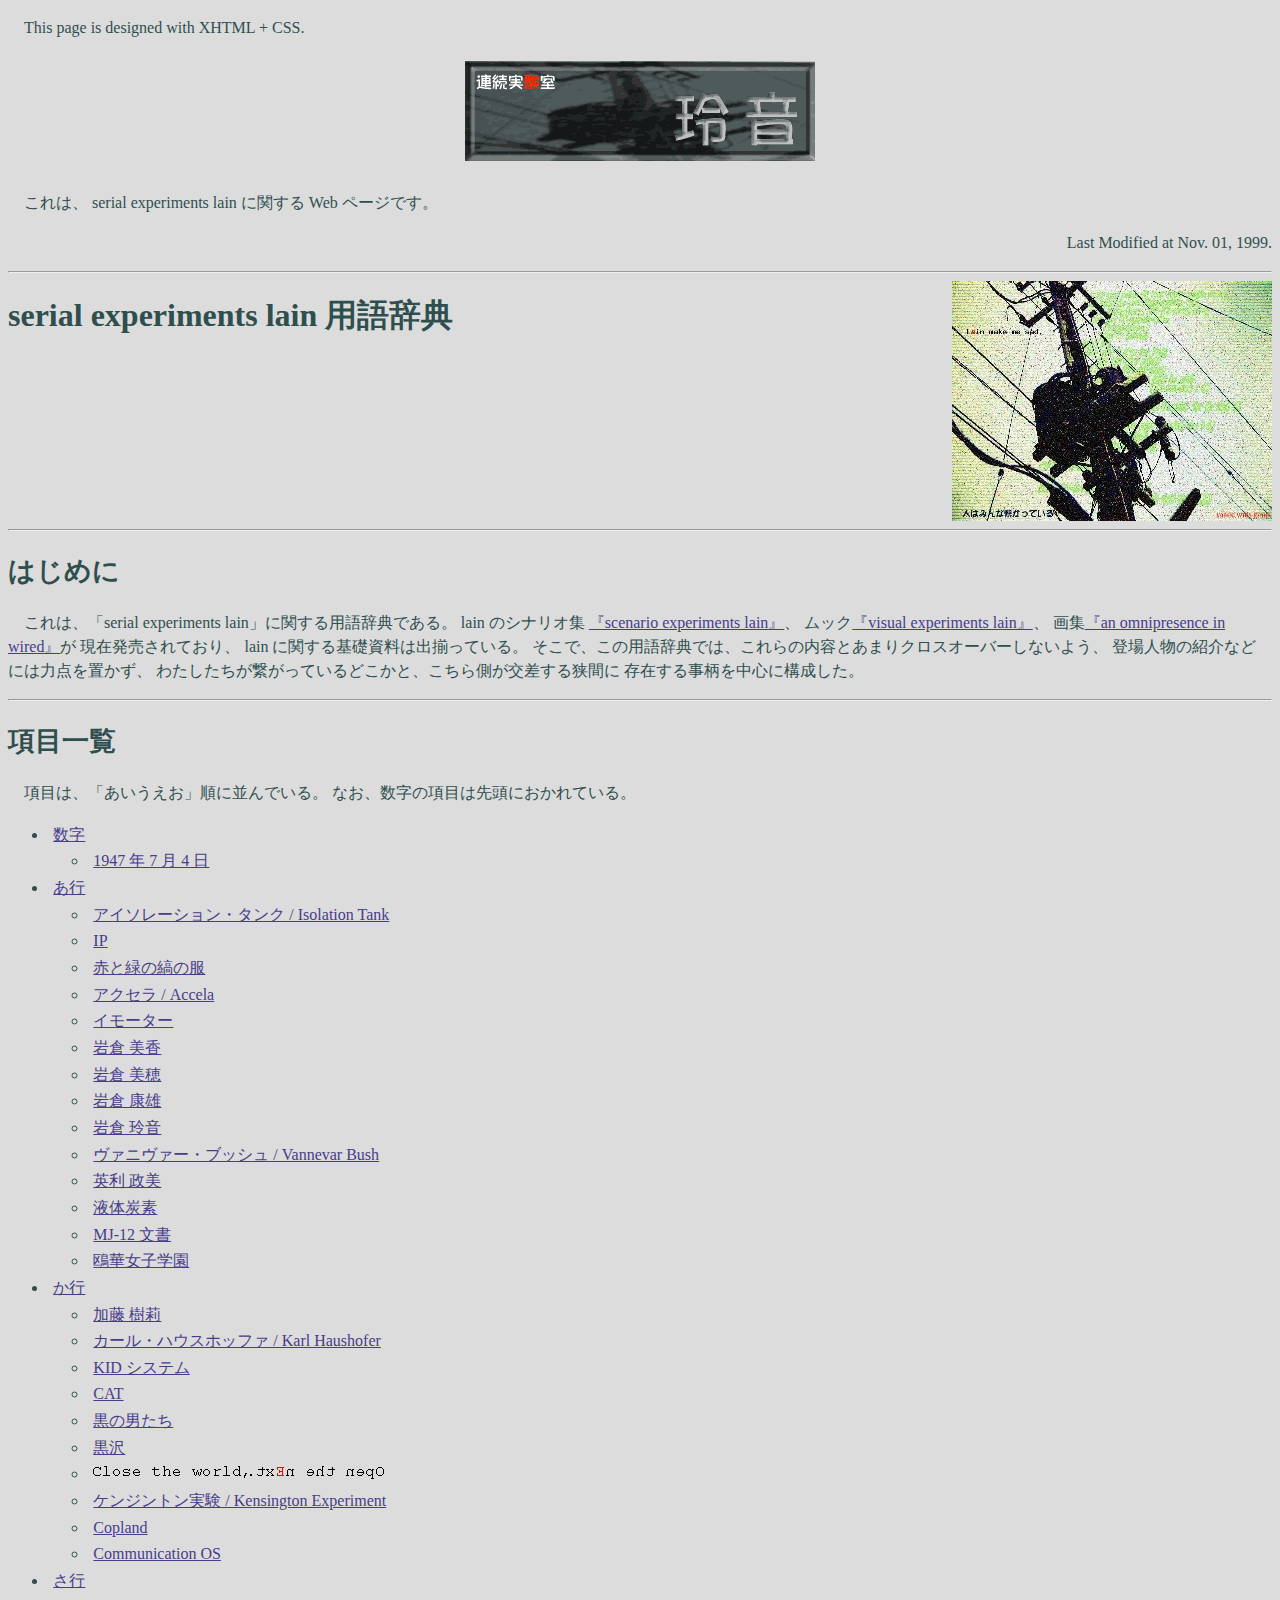
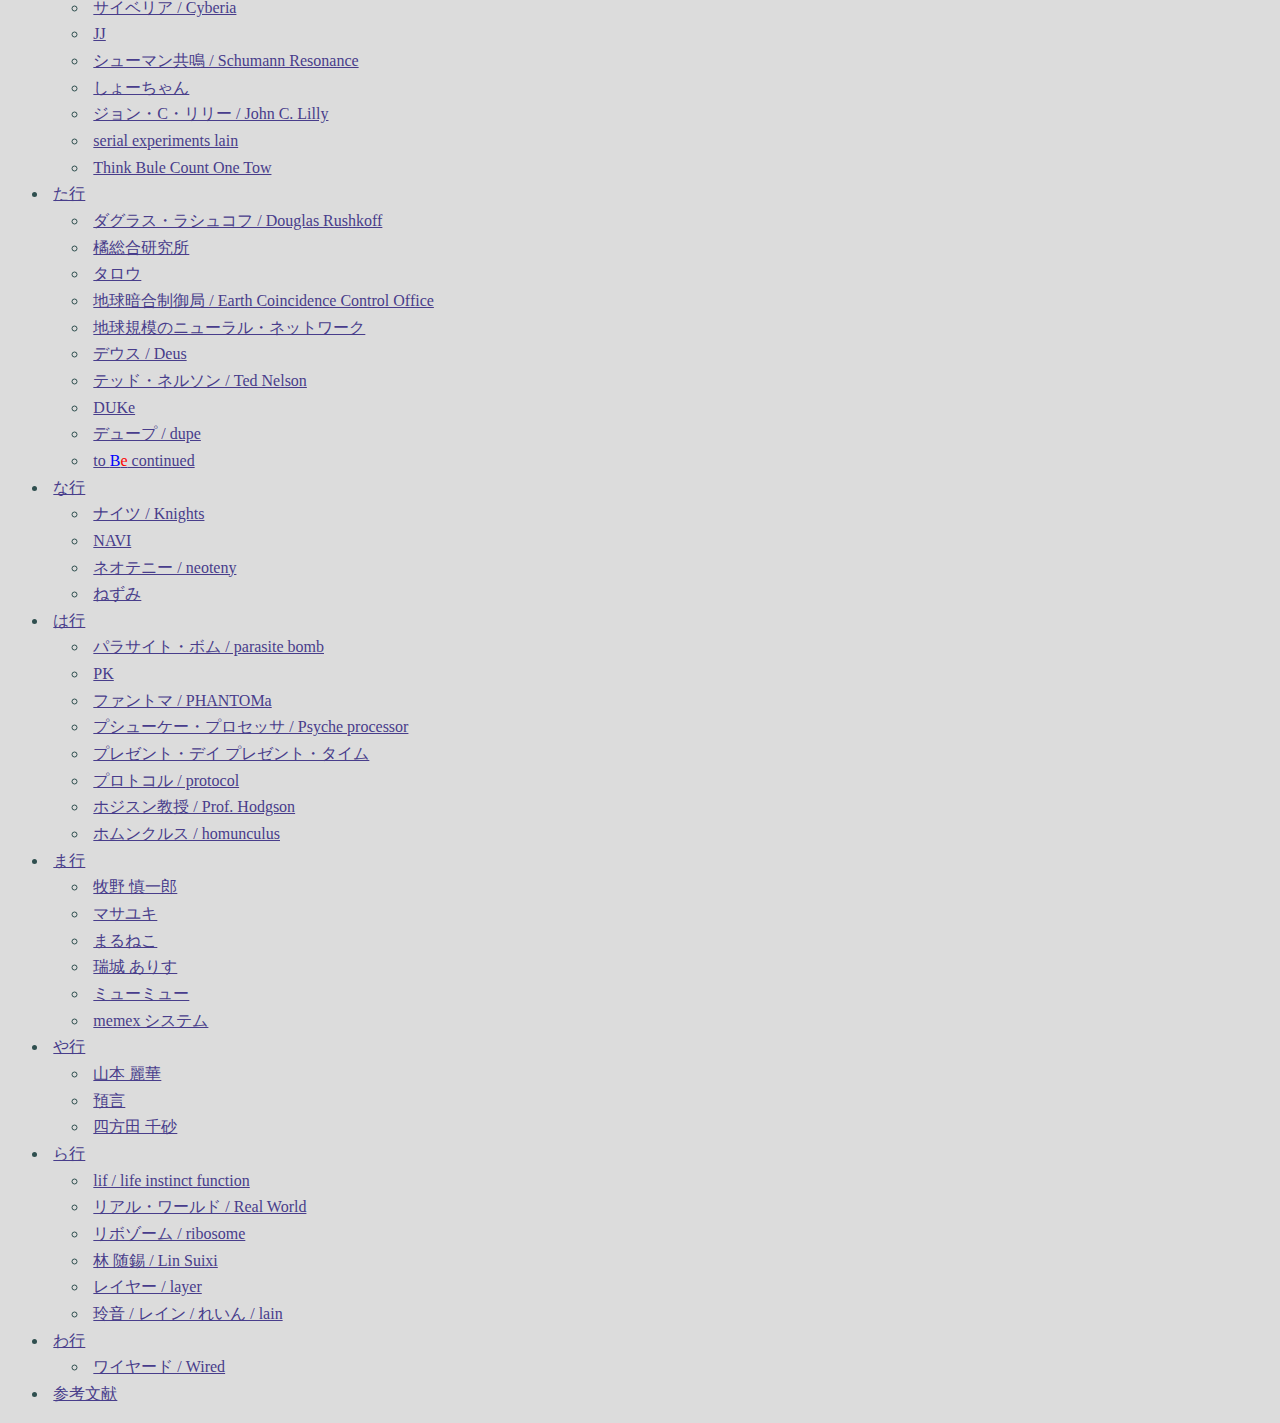
==== index.html @ 969a5429 "旧サイトの文字コードをUTF-8に変更" ====
<!DOCTYPE html>
<html lang="ja">
<head>
<meta charset="UTF-8" />
<link rev="made" href="mailto:kokubo@hi-tech.ac.jp" />
<link rel="stylesheet" type="text/css" href="lain.css" />
 <title>serial experiments station lain</title>
</head>

<body>
<p class="notice">This page is designed with XHTML + CSS.</p>

<div id="preface">
<h1 class="sesl"><img src="sesl.gif" ALT="連続実験室・玲音" /></h1>

<p>
 これは、 serial experiments lain に関する Web ページです。
</p>
</div>
<p class="modefied">Last Modified at Nov. 01, 1999.</p>

<hr />

<img src="Denchu.jpg" alt="" class="denchu" />
<h1>serial experiments lain 用語辞典</h1>
<br />

<hr />

<h2>はじめに</h2>
<p>
これは、「serial experiments lain」に関する用語辞典である。
 lain のシナリオ集
<a href="ref.html#scenario">『scenario experiments lain』</a>、
ムック<a href="ref.html#visual">『visual experiments lain』</a>、
画集<a href="ref.html#omnipresence">『an omnipresence in wired』</a>が
現在発売されており、 lain に関する基礎資料は出揃っている。
そこで、この用語辞典では、これらの内容とあまりクロスオーバーしないよう、
登場人物の紹介などには力点を置かず、
わたしたちが繋がっているどこかと、こちら側が交差する狭間に
存在する事柄を中心に構成した。
</p>

<hr />

<h2>項目一覧</h2>

<p>
項目は、「あいうえお」順に並んでいる。
なお、数字の項目は先頭におかれている。
</p>

<ul>
 <li>
  <p><a href="num.html">数字</a></p>
  <ul>
   <li><p><a href="num.html#1947">1947 年 7 月 4 日</a></p></li>
  </ul>
 </li>
 <li>
  <p><a href="a.html">あ行</a></p>
  <ul>
   <li><p><a href="a.html#isolation">アイソレーション・タンク / Isolation Tank</a></p></li>
   <li><p><a href="a.html#IP">IP</a></p></li>
   <li><p><a href="a.html#redgreen">赤と緑の縞の服</a></p></li>
   <li><p><a href="a.html#Accela">アクセラ / Accela</a></p></li>
   <li><p><a href="a.html#immortor">イモーター</a></p></li>
   <li><p><a href="a.html#Mika">岩倉 美香</a></p></li>
   <li><p><a href="a.html#Miho">岩倉 美穂</a></p></li>
   <li><p><a href="a.html#Yasuo">岩倉 康雄</a></p></li>
   <li><p><a href="a.html#lain">岩倉 玲音</a></p></li>
   <li><p><a href="a.html#Vannevar">ヴァニヴァー・ブッシュ / Vannevar Bush</a></p></li>
   <li><p><a href="a.html#Eiri">英利 政美</a></p></li>
   <li><p><a href="a.html#liquidcarbon">液体炭素</a></p></li>
   <li><p><a href="a.html#MJ-12">MJ-12 文書</a></p></li>
   <li><p><a href="a.html#Ouka">鴎華女子学園</a></p></li>
  </ul>
 </li>
 <li>
  <p><a href="ka.html">か行</a></p>
  <ul>
   <li><p><a href="ka.html#Juri">加藤 樹莉</a></p></li>
   <li><p><a href="ka.html#Haushofer">カール・ハウスホッファ / Karl Haushofer</a></p></li>
   <li><p><a href="ka.html#KIDs">KID システム</a></p></li>
   <li><p><a href="ka.html#CAT">CAT</a></p></li>
   <li><p><a href="ka.html#MIB">黒の男たち</a></p></li>
   <li><p><a href="ka.html#Kurosawa">黒沢</a></p></li>
   <li><p><a href="ka.html#nExt"><img src="nExt.gif" alt="Close the world, Open the nExt." /></a></p></li>
   <li><p><a href="ka.html#Kensington">ケンジントン実験 / Kensington Experiment</a></p></li>
   <li><p><a href="ka.html#Copland">Copland</a></p></li>
   <li><p><a href="ka.html#COS">Communication OS</a></p></li>
  </ul>
 </li>
 <li>
  <p><a href="sa.html">さ行</a></p>
  <ul>
   <li><p><a href="sa.html#Cyberia">サイベリア / Cyberia</a></p></li>
   <li><p><a href="sa.html#JJ">JJ</a></p></li>
   <li><p><a href="sa.html#Schumann">シューマン共鳴 / Schumann Resonance</a></p></li>
   <li><p><a href="sa.html#Shochan">しょーちゃん</a></p></li>
   <li><p><a href="sa.html#Lilly">ジョン・C・リリー / John C. Lilly</a></p></li>
   <li><p><a href="sa.html#lain">serial experiments lain</a></p></li>
   <li><p><a href="sa.html#Password">Think Bule Count One Tow</a></p></li>
  </ul>
 </li>
 <li>
  <p><a href="ta.html">た行</a></p>
  <ul>
   <li><p><a href="ta.html#Rushkoff">ダグラス・ラシュコフ / Douglas Rushkoff</a></p></li>
   <li><p><a href="ta.html#Tachibana">橘総合研究所</a></p></li>
   <li><p><a href="ta.html#Taro">タロウ</a></p></li>
   <li><p><a href="ta.html#ECCO">地球暗合制御局 / Earth Coincidence Control Office</a></p></li>
   <li><p><a href="ta.html#Gaia">地球規模のニューラル・ネットワーク</a></p></li>
   <li><p><a href="ta.html#Deus">デウス / Deus</a></p></li>
   <li><p><a href="ta.html#Nelson">テッド・ネルソン / Ted Nelson</a></p></li>
   <li><p><a href="ta.html#DUKe">DUKe</a></p></li>
   <li><p><a href="ta.html#dupe">デュープ / dupe</a></p></li>
   <li><p><a href="ta.html#Be">to <span class="blue">B</span><span class="red">e</span> continued</a></p></li>
  </ul>
 </li>
 <li>
  <p><a href="na.html">な行</a></p>
  <ul>
   <li><p><a href="na.html#Knights">ナイツ / Knights</a></p></li>
   <li><p><a href="na.html#NAVI">NAVI</a></p></li>
   <li><p><a href="na.html#neoteny">ネオテニー / neoteny</a></p></li>
   <li><p><a href="na.html#Nezumi">ねずみ</a></p></li>
  </ul>
 </li>
 <li>
  <p><a href="ha.html">は行</a></p>
  <ul>
   <li><p><a href="ha.html#parasite">パラサイト・ボム / parasite bomb</a></p></li>
   <li><p><a href="ha.html#PK">PK</a></p></li>
   <li><p><a href="ha.html#PHANTOMa">ファントマ / PHANTOMa</a></p></li>
   <li><p><a href="ha.html#Psyche">プシューケー・プロセッサ / Psyche processor</a></p></li>
   <li><p><a href="ha.html#present">プレゼント・デイ プレゼント・タイム</a></p></li>
   <li><p><a href="ha.html#protocol">プロトコル / protocol</a></p></li>
   <li><p><a href="ha.html#Hodgson">ホジスン教授 / Prof. Hodgson</a></p></li>
   <li><p><a href="ha.html#homunlculus">ホムンクルス / homunculus</a></p></li>
  </ul>
 </li>
 <li>
  <p><a href="ma.html">ま行</a></p>
  <ul>
   <li><p><a href="ma.html#Shinichirou">牧野 慎一郎</a></p></li>
   <li><p><a href="ma.html#Masayuki">マサユキ</a></p></li>
   <li><p><a href="ma.html#Maruneko">まるねこ</a></p></li>
   <li><p><a href="ma.html#Alice">瑞城 ありす</a></p></li>
   <li><p><a href="ma.html#MyuMyu">ミューミュー</a></p></li>
   <li><p><a href="ma.html#memex">memex システム</a></p></li>
  </ul>
 </li>
 <li>
  <p><a href="ya.html">や行</a></p>
  <ul>
   <li><p><a href="ya.html#Reika">山本 麗華</a></p></li>
   <li><p><a href="ya.html#prophecy">預言</a></p></li>
   <li><p><a href="ya.html#Chisa">四方田 千砂</a></p></li>
  </ul>
 </li>
 <li>
  <p><a href="ra.html">ら行</a></p>
  <ul>
   <li><p><a href="ra.html#lif">lif / life instinct function</a></p></li>
   <li><p><a href="ra.html#RealWorld">リアル・ワールド / Real World</a></p></li>
   <li><p><a href="ra.html#ribosome">リボゾーム / ribosome</a></p></li>
   <li><p><a href="ra.html#Lin">林 随錫 / Lin Suixi</a></p></li>
   <li><p><a href="ra.html#layer">レイヤー / layer</a></p></li>
   <li><p><a href="ra.html#lain">玲音 / レイン / れいん / lain</a></p></li>
  </ul>
 </li>
 <li>
  <p><a href="wa.html">わ行</a></p>
  <ul>
   <li><p><a href="wa.html#Wired">ワイヤード / Wired</a></p></li>
  </ul>
 </li>
 <li>
  <p><a href="ref.html">参考文献</a></p>
 </li>
</ul>
</body>
</html>
---- lain.css ----
@charset "UTF-8";

body	{
        background: rgb(220,220,220);
        color: rgb(47,79,79);
}

a:link	{
	color: rgb(72,61,139);
}

a:visited	{
	color:	rgb(85,107,47);
}

a:active	{
	color: rgb(85,107,47);
}

p	{
        text-indent: 12pt;
        line-height: 18pt;
}

dl	{
        margin-left: 2%;
        margin-right: 2%;
        padding: 5;
        border-style: inset;
	border-width: thick;
        border-color: rgb(30,144,255);
        background: rgb(253,245,230);
}

ul p	{
        text-indent: 0pt;
        margin: 0pt;
        line-height: 12pt;
	padding: 4pt;
}

h1	{
        font-size: 24pt;
}

h2	{
        font-size: 20pt;
}

h3	{
        font-size: 18pt;
}

h4	{
        font-size: 16pt;
}

br	{
	clear: both;
}

.dt	{
        display: block;
        font-weight: bolder;
        border-style: solid;
        border-width: 2pt 5pt 5pt 3pt;
        border-color: rgb(0,128,128);
	background-color: rgb(255,255,255);
}

.red	{
        color: rgb(255,0,0);
}

.blue	{
        color: rgb(0,0,255);
}


.preface	{
        text-align: center;
}

.modefied	{
        text-align: right;
}

.sesl	{
	text-align: center;
}

.references	{
	list-style-type: none;
}

.refbox	{
        margin-left: 2%;
        margin-right: 2%;
        padding: 5;
        border-style: inset;
	border-width: thick;
        border-color: rgb(30,144,255);
        background: rgb(253,245,230);
}

.denchu	{
	float: right;
}
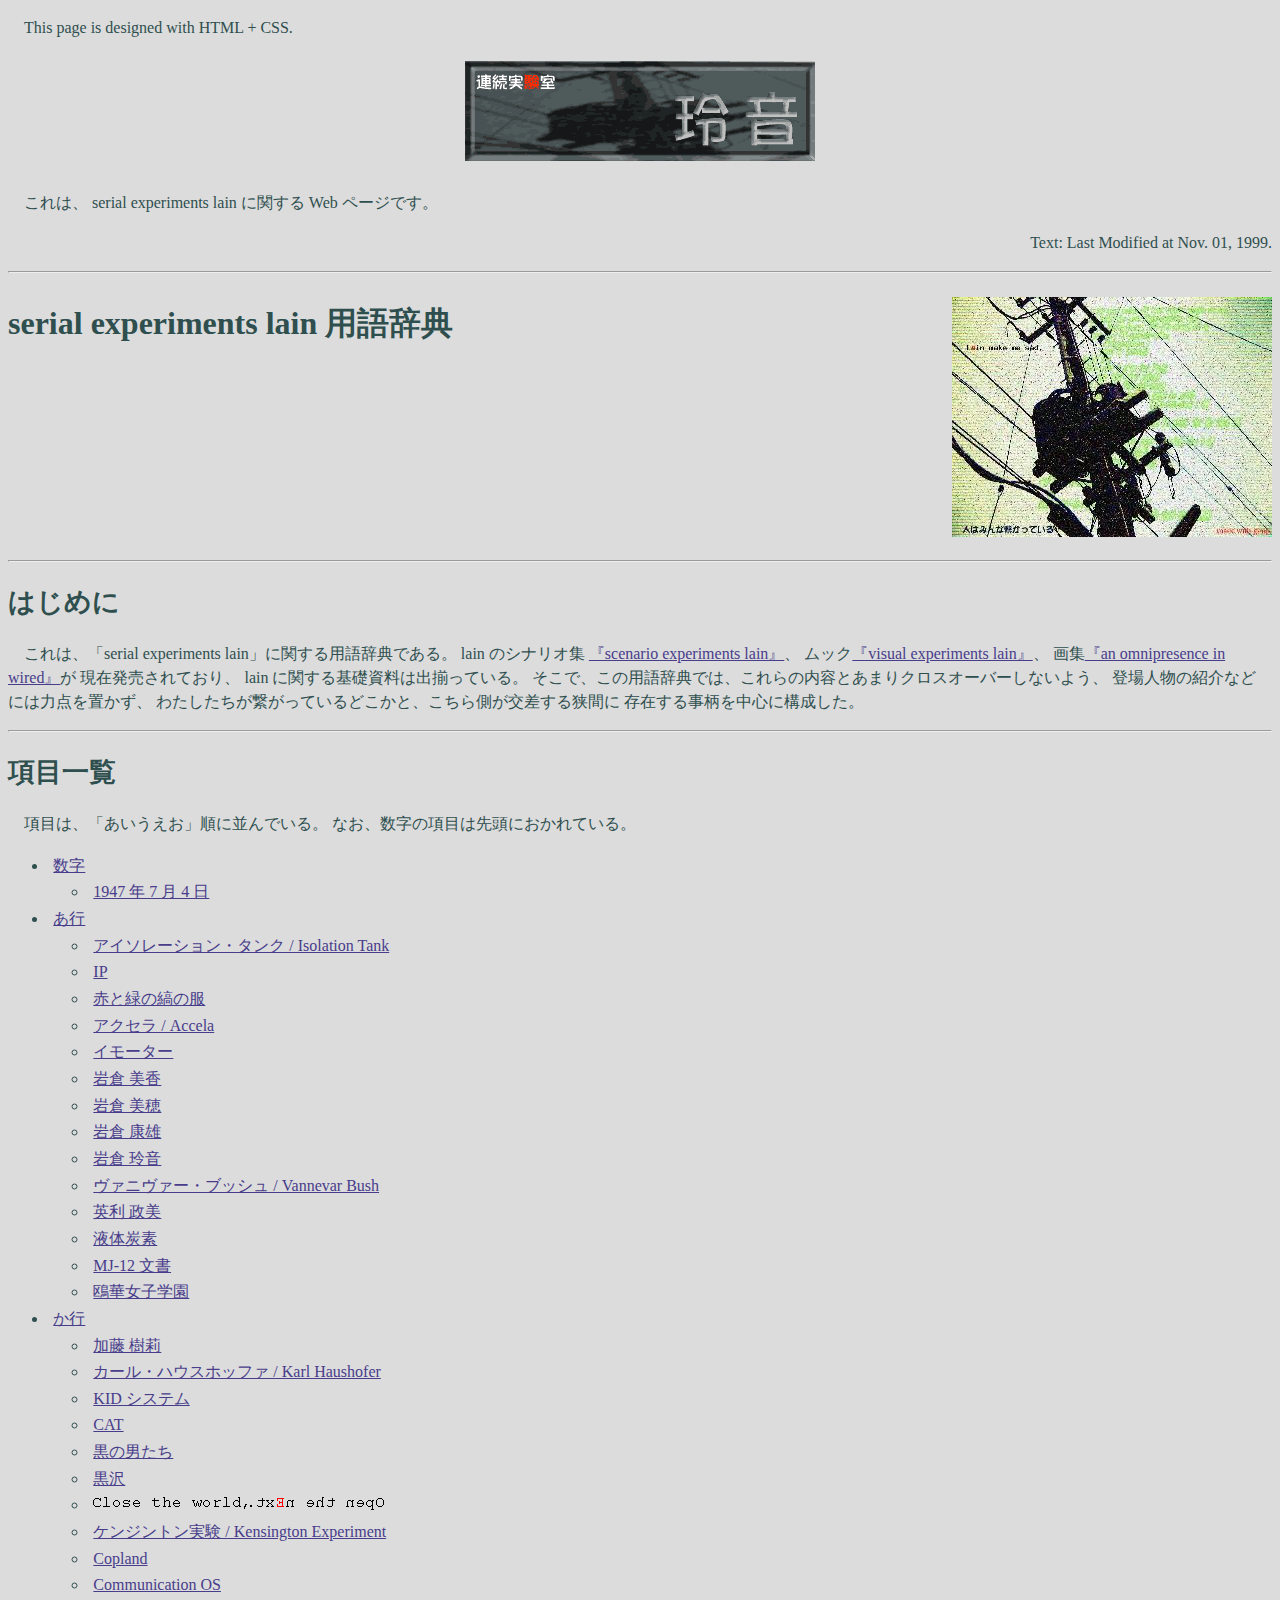
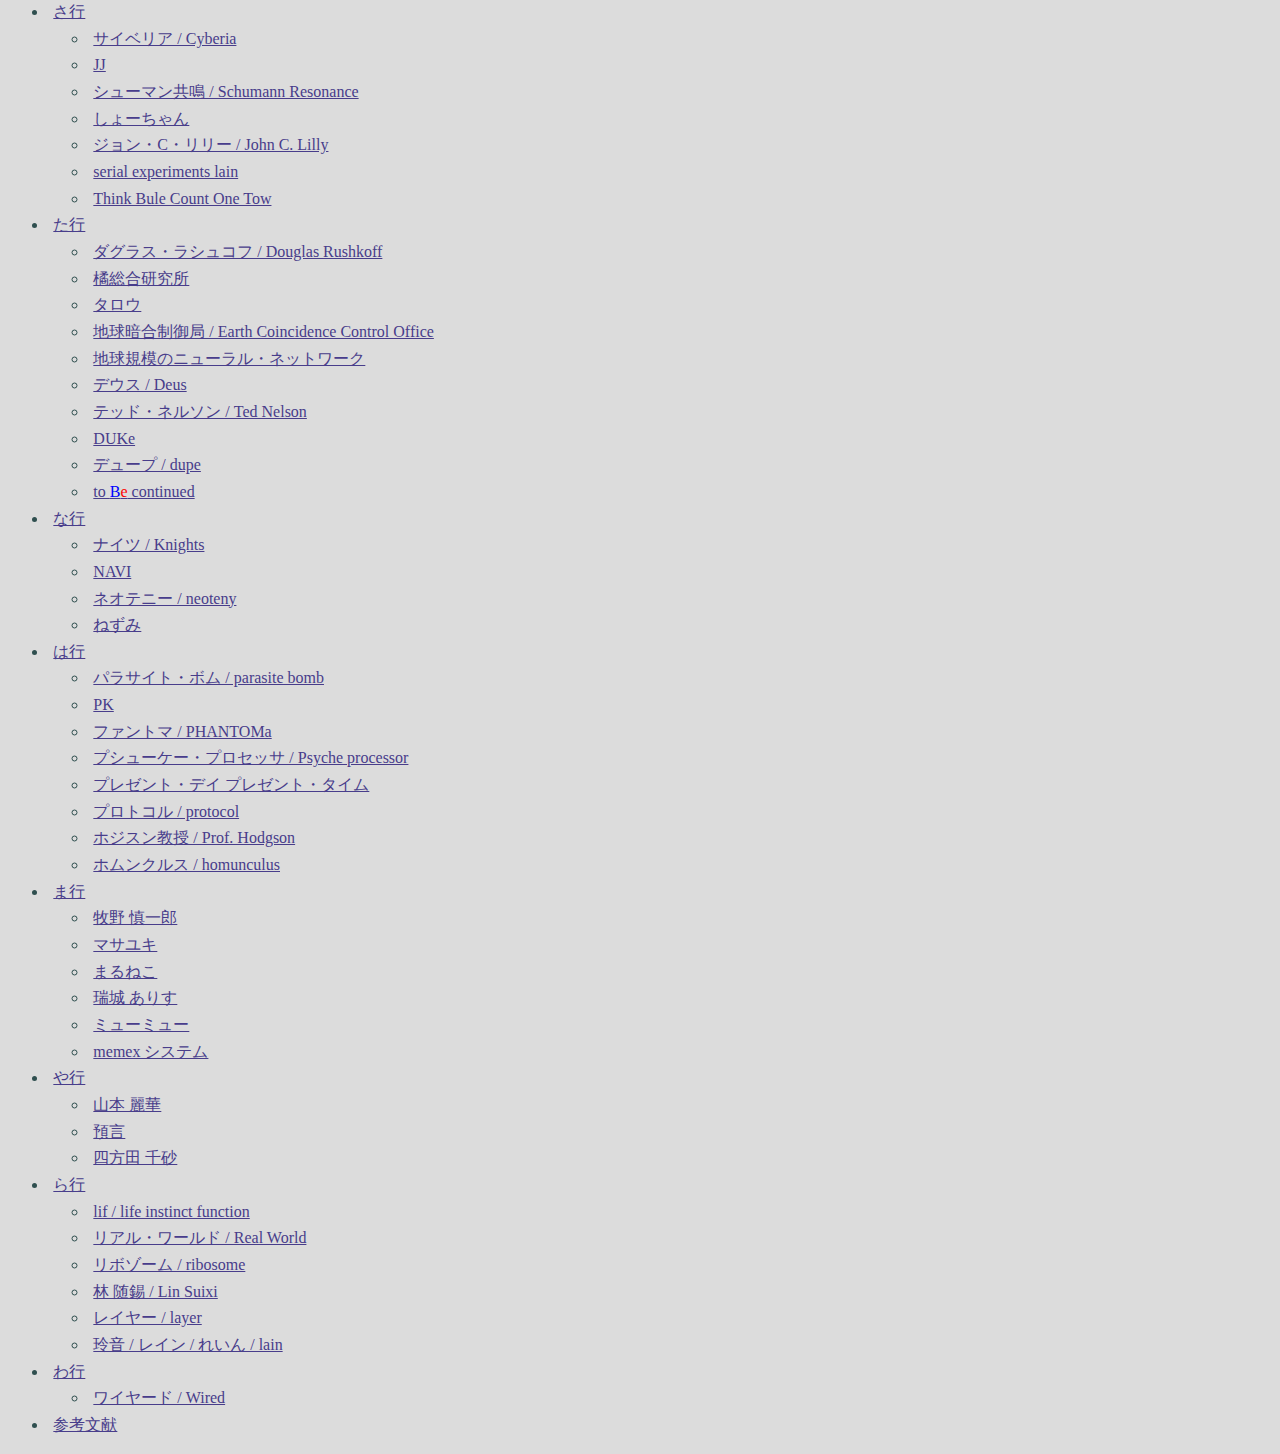
==== commit d718575b: "viewportなどのメタ情報を追加するなどのレスポンシブ対応、XML構文の空要素タグをHTML構文に変換" ====
--- a/index.html
+++ b/index.html
@@ -1,31 +1,32 @@
 <!DOCTYPE html>
 <html lang="ja">
 <head>
-<meta charset="UTF-8" />
-<link rev="made" href="mailto:kokubo@hi-tech.ac.jp" />
-<link rel="stylesheet" type="text/css" href="lain.css" />
+<meta charset="UTF-8">
+<meta http-equiv="X-UA-Compatible" content="IE=edge">
+<meta name="viewport" content="width=device-width, initial-scale=1">
+<link rev="made" href="mailto:kokubo@hi-tech.ac.jp">
+<link rel="stylesheet" type="text/css" href="lain.css">
  <title>serial experiments station lain</title>
 </head>
 
 <body>
-<p class="notice">This page is designed with XHTML + CSS.</p>
+<p class="notice">This page is designed with HTML + CSS.</p>
 
 <div id="preface">
-<h1 class="sesl"><img src="sesl.gif" ALT="連続実験室・玲音" /></h1>
+<h1 class="sesl"><img src="sesl.gif" alt="連続実験室・玲音"></h1>
 
 <p>
  これは、 serial experiments lain に関する Web ページです。
 </p>
 </div>
-<p class="modefied">Last Modified at Nov. 01, 1999.</p>
+<p class="modefied">Text: Last Modified at Nov. 01, 1999.</p>
 
-<hr />
+<hr>
 
-<img src="Denchu.jpg" alt="" class="denchu" />
-<h1>serial experiments lain 用語辞典</h1>
-<br />
+<h1 class="denchu-left">serial experiments lain 用語辞典</h1>
+<p class="denchu-right"><img src="Denchu.jpg" alt=""></p>
 
-<hr />
+<hr>
 
 <h2>はじめに</h2>
 <p>
@@ -41,7 +42,7 @@
 存在する事柄を中心に構成した。
 </p>
 
-<hr />
+<hr>
 
 <h2>項目一覧</h2>
 
@@ -85,7 +86,7 @@
    <li><p><a href="ka.html#CAT">CAT</a></p></li>
    <li><p><a href="ka.html#MIB">黒の男たち</a></p></li>
    <li><p><a href="ka.html#Kurosawa">黒沢</a></p></li>
-   <li><p><a href="ka.html#nExt"><img src="nExt.gif" alt="Close the world, Open the nExt." /></a></p></li>
+   <li><p><a href="ka.html#nExt"><img src="nExt.gif" alt="Close the world, Open the nExt."></a></p></li>
    <li><p><a href="ka.html#Kensington">ケンジントン実験 / Kensington Experiment</a></p></li>
    <li><p><a href="ka.html#Copland">Copland</a></p></li>
    <li><p><a href="ka.html#COS">Communication OS</a></p></li>
--- a/lain.css
+++ b/lain.css
@@ -103,6 +103,14 @@
         background: rgb(253,245,230);
 }
 
-.denchu	{
-	float: right;
+@media (min-width: 576px) {
+        .denchu-left {
+                float: left;
+        }
+        .denchu-right {
+                float: right;
+        }
+        .denchu-right + hr {
+                clear: both;
+        }
 }
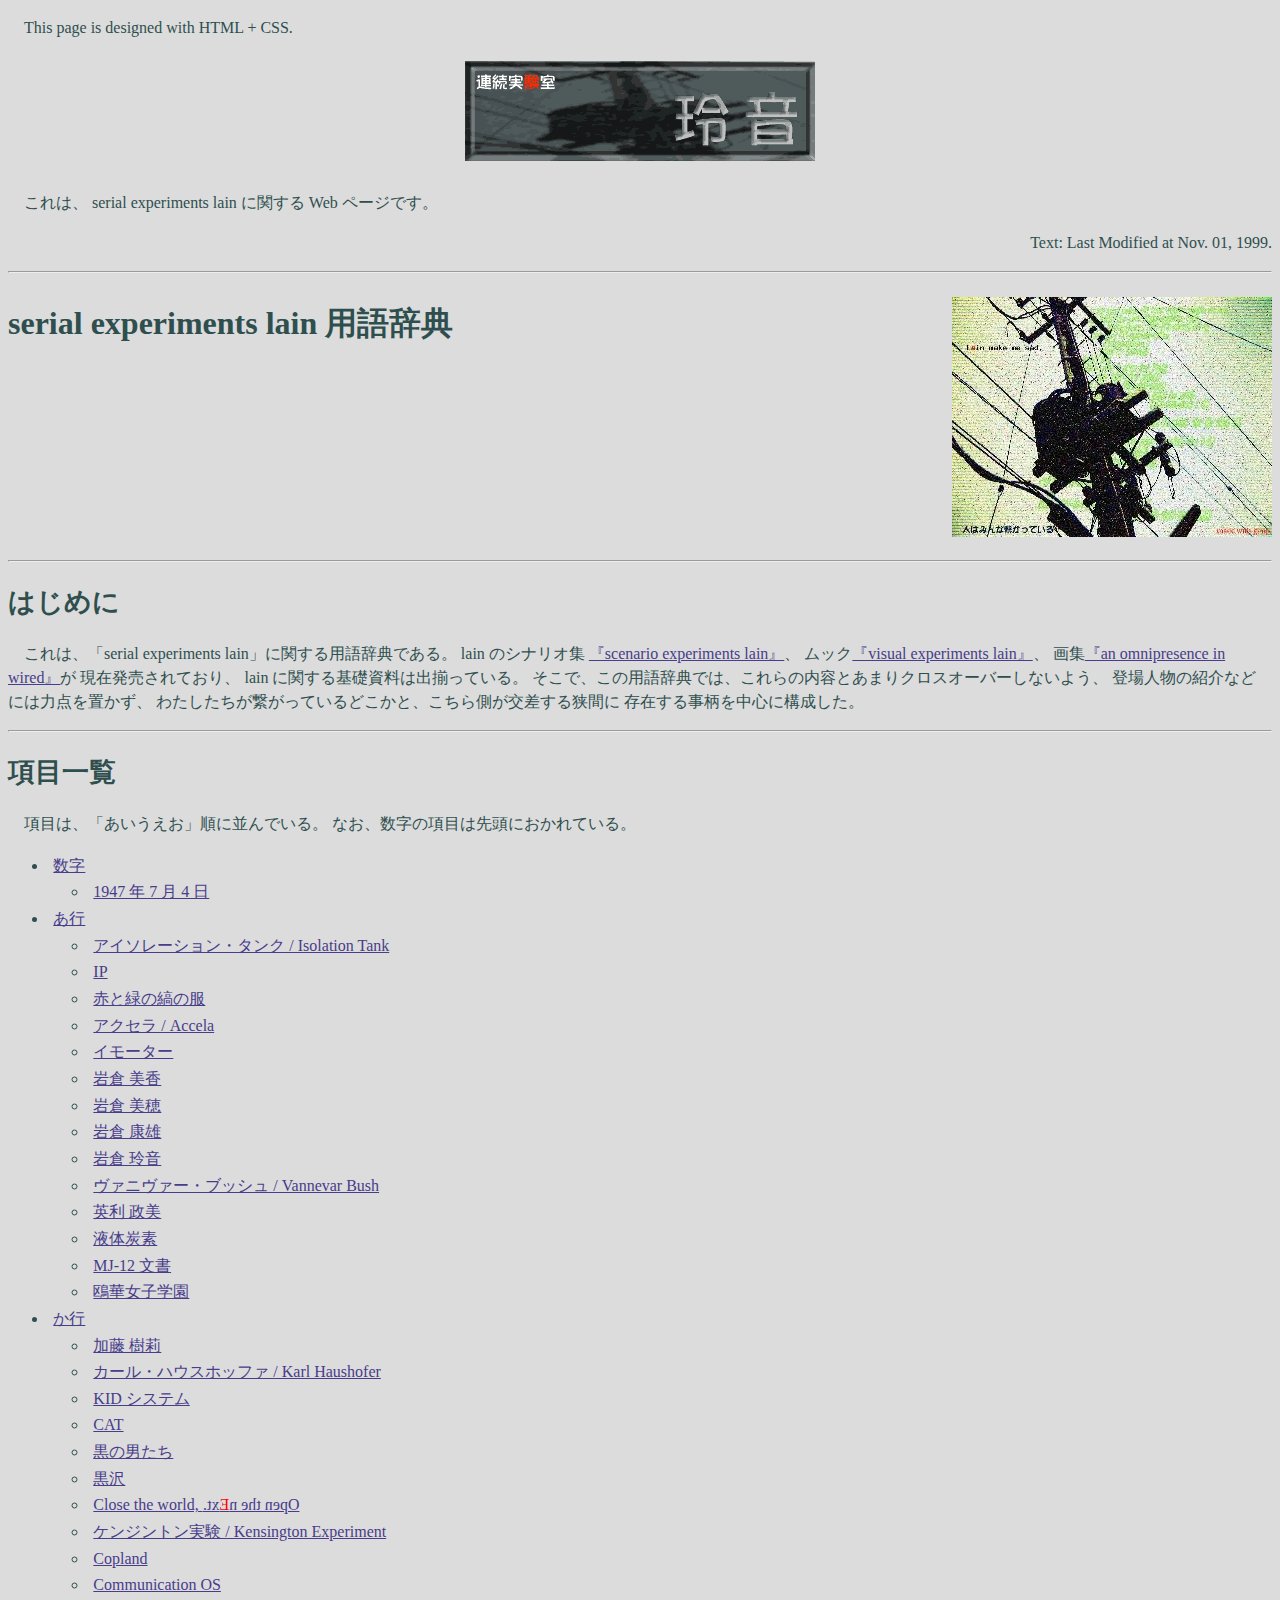
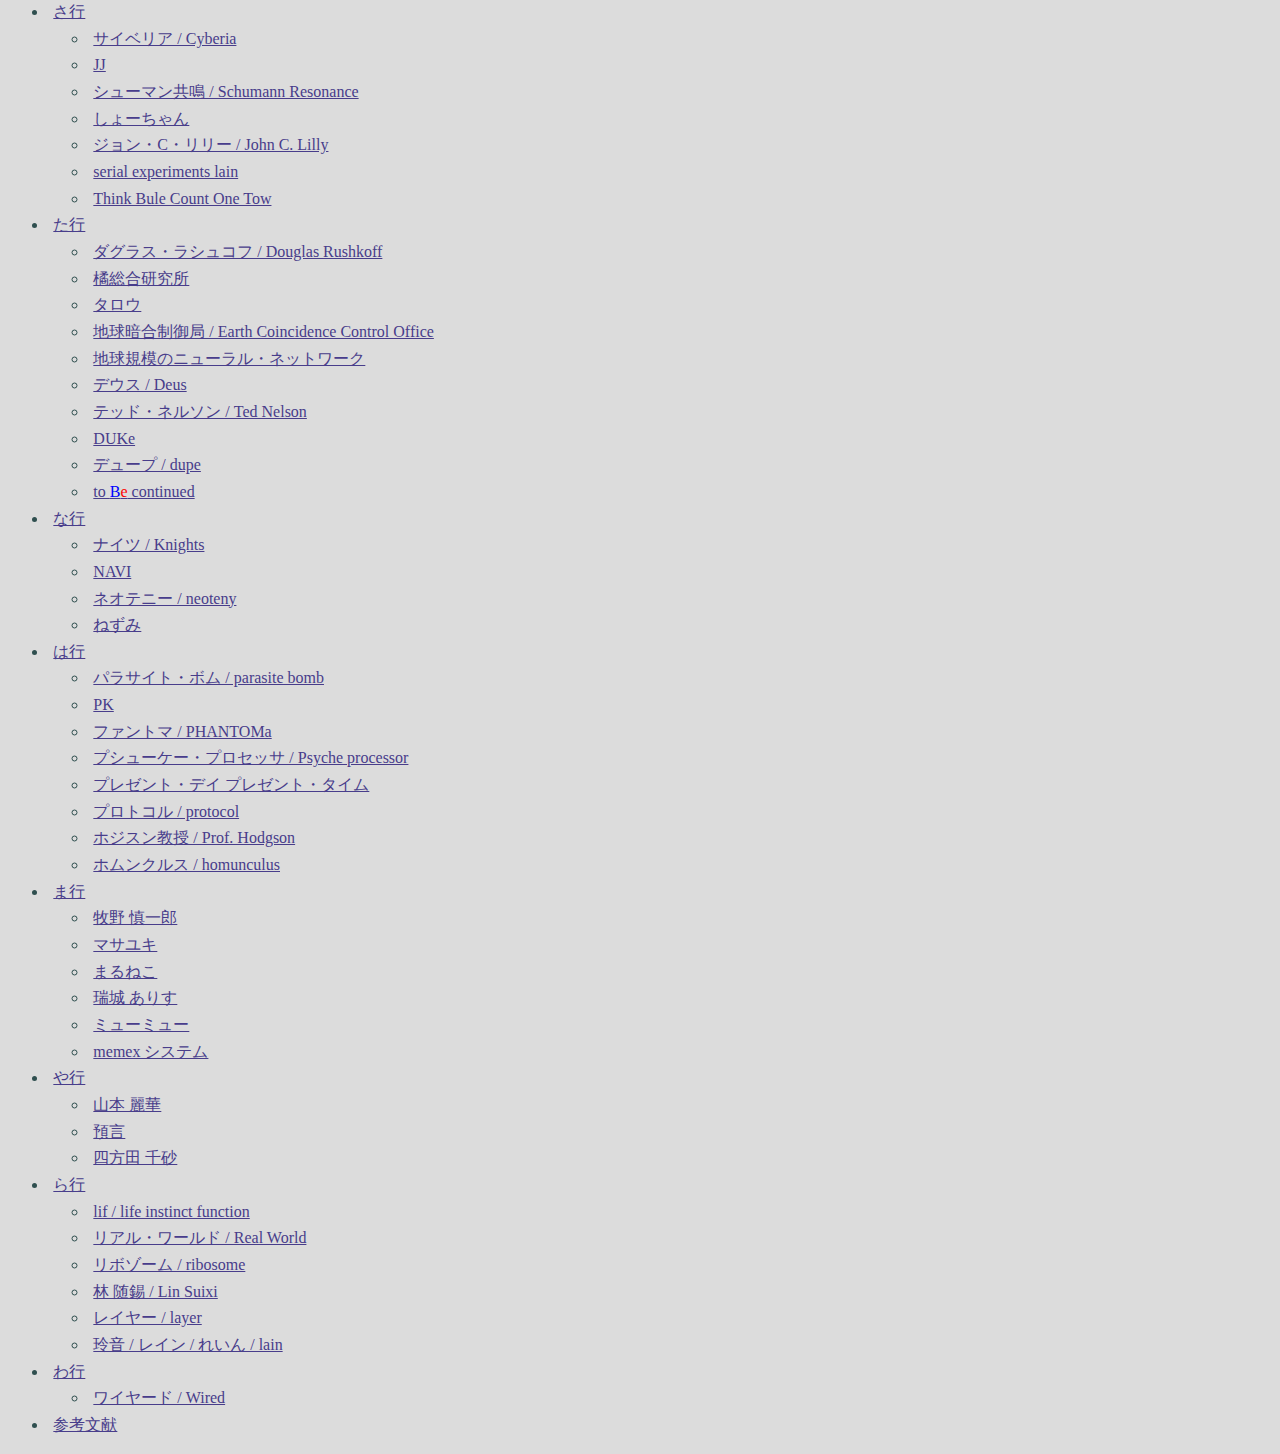
==== commit 2d4899a5: "Close the world, Open the nExt.を画像からCSSに変更" ====
--- a/index.html
+++ b/index.html
@@ -86,7 +86,7 @@
    <li><p><a href="ka.html#CAT">CAT</a></p></li>
    <li><p><a href="ka.html#MIB">黒の男たち</a></p></li>
    <li><p><a href="ka.html#Kurosawa">黒沢</a></p></li>
-   <li><p><a href="ka.html#nExt"><img src="nExt.gif" alt="Close the world, Open the nExt."></a></p></li>
+   <li><p><a href="ka.html#nExt">Close the world, <span class="mirror">Open the n<span class="red">E</span>xt.</span></a></p></li>
    <li><p><a href="ka.html#Kensington">ケンジントン実験 / Kensington Experiment</a></p></li>
    <li><p><a href="ka.html#Copland">Copland</a></p></li>
    <li><p><a href="ka.html#COS">Communication OS</a></p></li>
--- a/lain.css
+++ b/lain.css
@@ -103,6 +103,15 @@
         background: rgb(253,245,230);
 }
 
+.mirror {
+        display: inline-block;
+        transform: scaleX(-1);
+}
+
+a .mirror {
+        text-decoration: underline;
+}
+
 @media (min-width: 576px) {
         .denchu-left {
                 float: left;
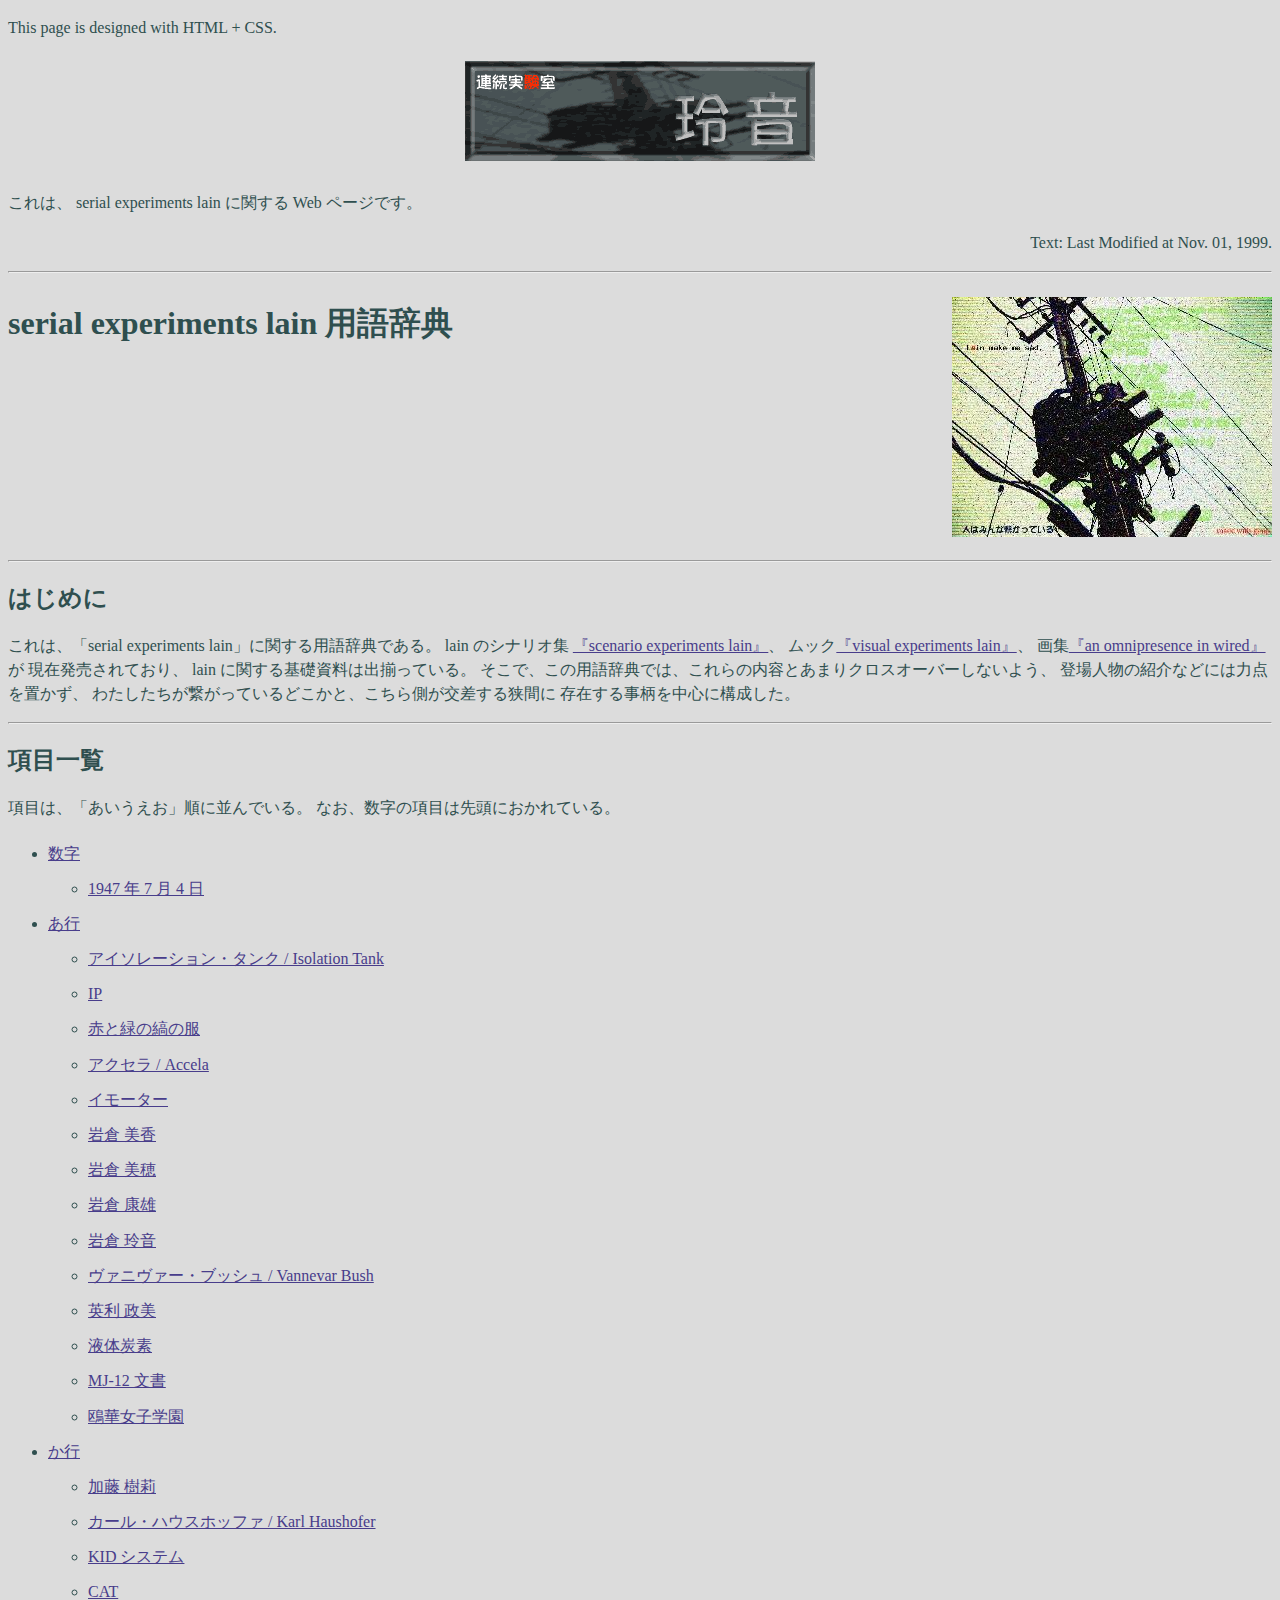
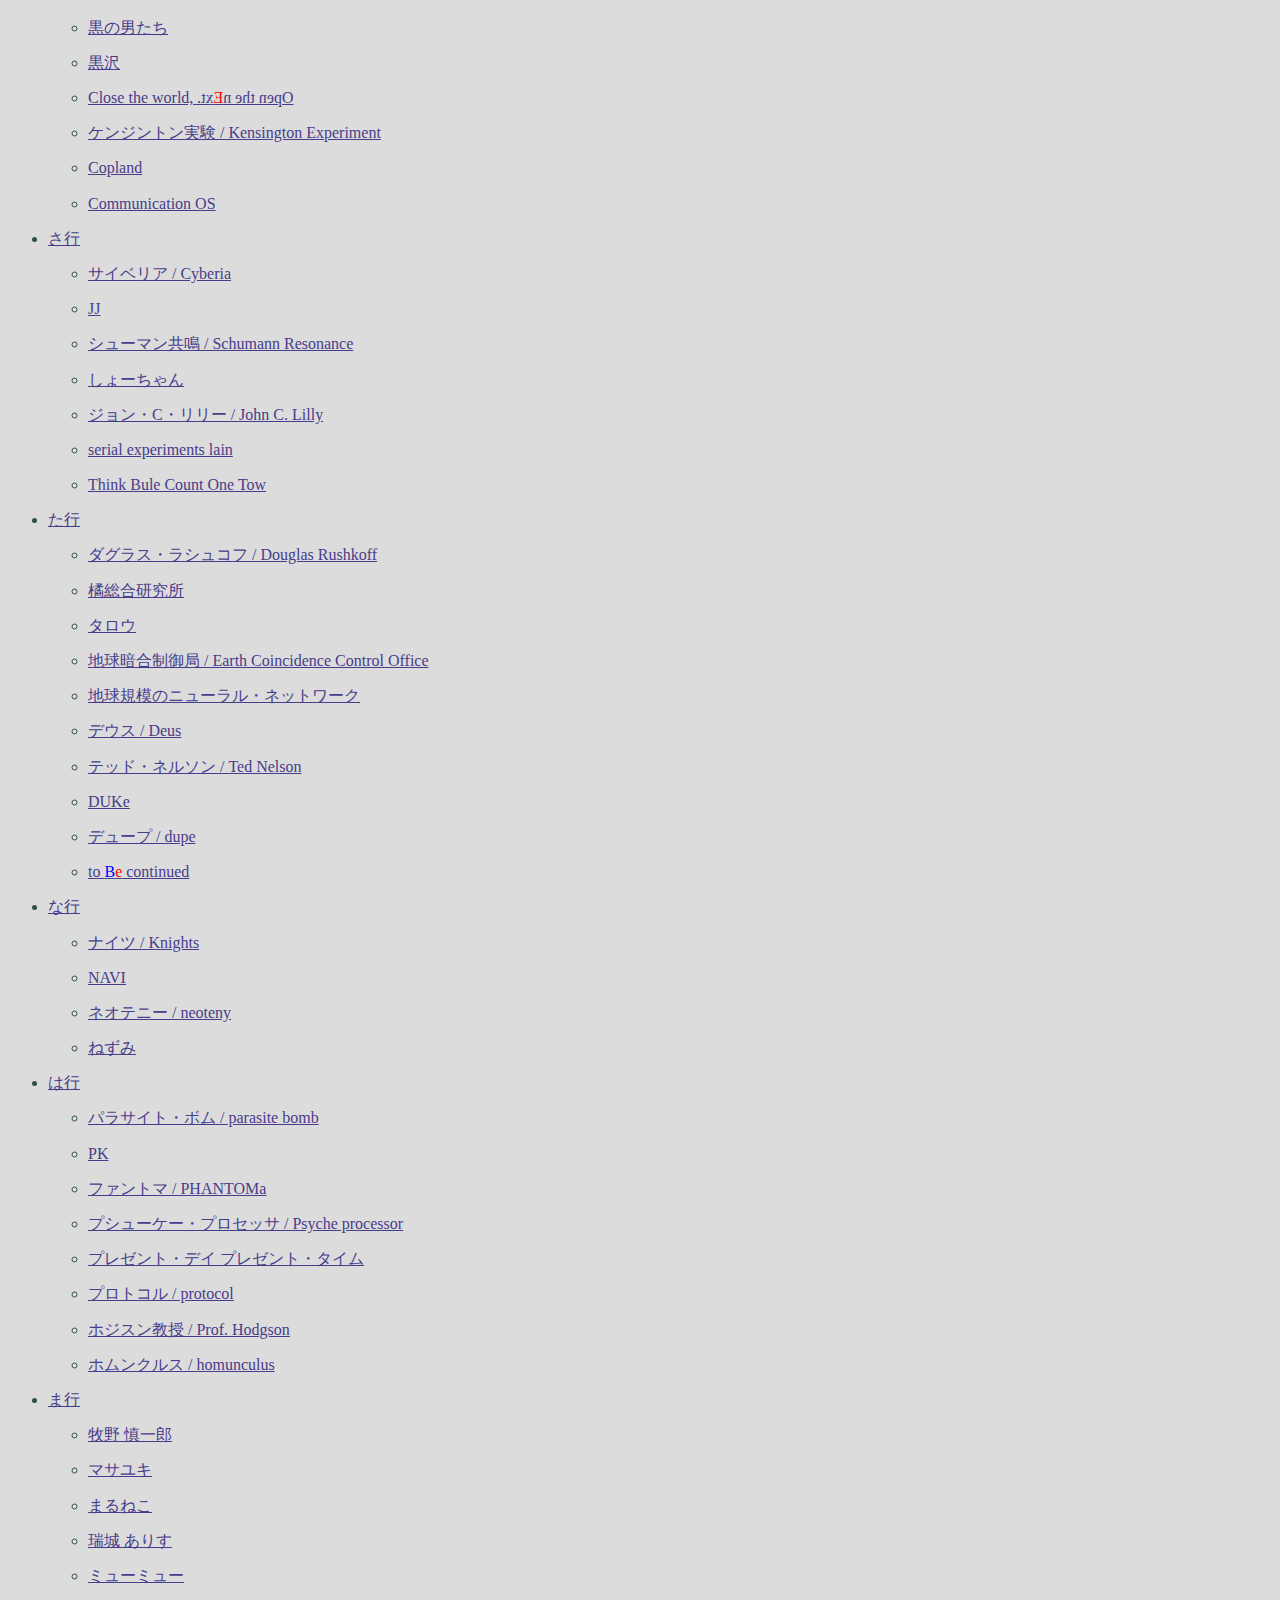
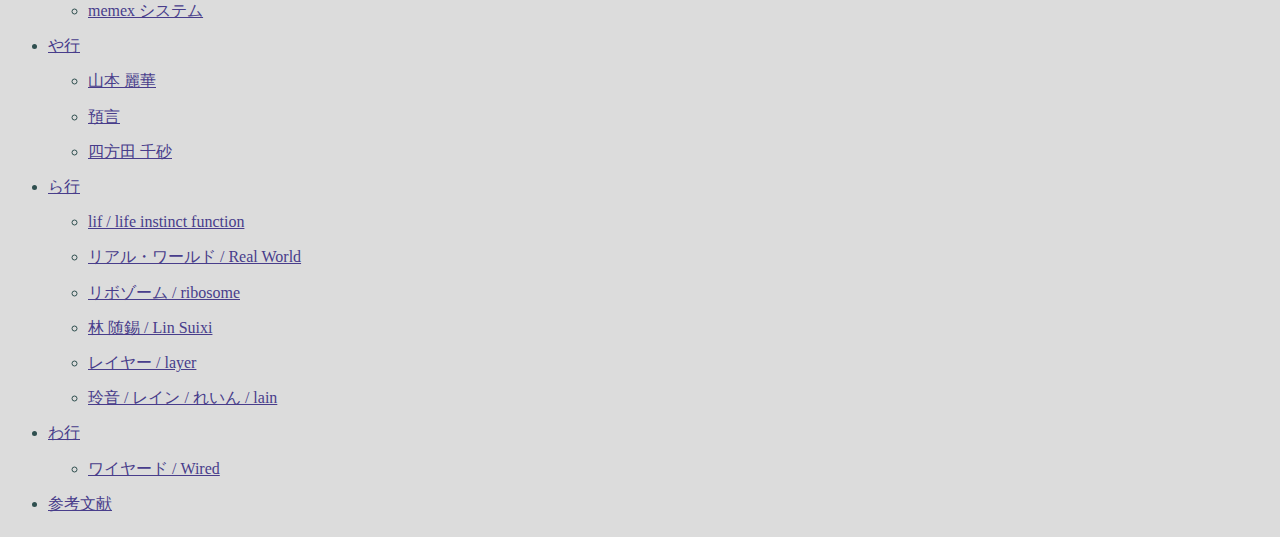
==== commit da93cfa6: "HTMLの構造をシンプルに修正" ====
--- a/index.html
+++ b/index.html
@@ -86,7 +86,7 @@
    <li><p><a href="ka.html#CAT">CAT</a></p></li>
    <li><p><a href="ka.html#MIB">黒の男たち</a></p></li>
    <li><p><a href="ka.html#Kurosawa">黒沢</a></p></li>
-   <li><p><a href="ka.html#nExt">Close the world, <span class="mirror">Open the n<span class="red">E</span>xt.</span></a></p></li>
+   <li><p><a href="ka.html#nExt"><span class="love-letter-tw">Close the world, <span class="mirror">Open the n<span class="red">E</span>xt.</span></span></a></p></li>
    <li><p><a href="ka.html#Kensington">ケンジントン実験 / Kensington Experiment</a></p></li>
    <li><p><a href="ka.html#Copland">Copland</a></p></li>
    <li><p><a href="ka.html#COS">Communication OS</a></p></li>
--- a/lain.css
+++ b/lain.css
@@ -1,125 +1,131 @@
 @charset "UTF-8";
 
-body	{
-        background: rgb(220,220,220);
-        color: rgb(47,79,79);
+body {
+    background: rgb(220, 220, 220);
+    color: rgb(47, 79, 79);
 }
 
-a:link	{
-	color: rgb(72,61,139);
+a:link {
+    color: rgb(72, 61, 139);
 }
 
-a:visited	{
-	color:	rgb(85,107,47);
+a:visited {
+    color: rgb(85, 107, 47);
 }
 
-a:active	{
-	color: rgb(85,107,47);
+a:active {
+    color: rgb(85, 107, 47);
 }
 
-p	{
-        text-indent: 12pt;
-        line-height: 18pt;
+p {
+    line-height: 1.5;
 }
 
-dl	{
-        margin-left: 2%;
-        margin-right: 2%;
-        padding: 5;
-        border-style: inset;
-	border-width: thick;
-        border-color: rgb(30,144,255);
-        background: rgb(253,245,230);
+dl {
+    margin-left: 1em;
+    margin-right: 1em;
+    padding: 0.5em;
+    border-style: inset;
+    border-width: thick;
+    border-color: rgb(30, 144, 255);
+    background: rgb(253, 245, 230);
 }
 
-ul p	{
-        text-indent: 0pt;
-        margin: 0pt;
-        line-height: 12pt;
-	padding: 4pt;
+ul p {
+    text-indent: 0;
+    margin: 0;
+    line-height: 1.2;
+    padding: 0.5em 0.5em 0.5em 0;
 }
 
-h1	{
-        font-size: 24pt;
+h1 {
+    font-size: xx-large;
 }
 
-h2	{
-        font-size: 20pt;
+h2 {
+    font-size: x-large;
 }
 
-h3	{
-        font-size: 18pt;
+h3 {
+    font-size: large;
 }
 
-h4	{
-        font-size: 16pt;
+h4 {
+    font-size: medium;
 }
 
-br	{
-	clear: both;
+br {
+    clear: both;
 }
 
-.dt	{
-        display: block;
-        font-weight: bolder;
-        border-style: solid;
-        border-width: 2pt 5pt 5pt 3pt;
-        border-color: rgb(0,128,128);
-	background-color: rgb(255,255,255);
+dt {
+    display: block;
+    font-weight: bolder;
+    border-style: solid;
+    border-width: 0.2em 0.5em 0.5em 0.3em;
+    border-color: rgb(0, 128, 128);
+    padding-left: 0.5em;
+    background-color: rgb(255, 255, 255);
 }
 
-.red	{
-        color: rgb(255,0,0);
+dd {
+    margin: 1em;
 }
 
-.blue	{
-        color: rgb(0,0,255);
+.red {
+    color: rgb(255, 0, 0);
+}
+
+.blue {
+    color: rgb(0, 0, 255);
 }
 
 
-.preface	{
-        text-align: center;
+.preface {
+    text-align: center;
 }
 
-.modefied	{
-        text-align: right;
+.modefied {
+    text-align: right;
 }
 
-.sesl	{
-	text-align: center;
+.sesl {
+    text-align: center;
 }
 
-.references	{
-	list-style-type: none;
+.references {
+    list-style-type: none;
 }
 
-.refbox	{
-        margin-left: 2%;
-        margin-right: 2%;
-        padding: 5;
-        border-style: inset;
-	border-width: thick;
-        border-color: rgb(30,144,255);
-        background: rgb(253,245,230);
+.refbox {
+    margin-left: 0.5em;
+    margin-right: 0.5em;
+    padding: 0.5em;
+    border-style: inset;
+    border-width: thick;
+    border-color: rgb(30, 144, 255);
+    background: rgb(253, 245, 230);
 }
 
 .mirror {
-        display: inline-block;
-        transform: scaleX(-1);
+    display: inline-block;
+    transform: scaleX(-1);
 }
 
 a .mirror {
-        text-decoration: underline;
+    text-decoration: underline;
 }
 
 @media (min-width: 576px) {
-        .denchu-left {
-                float: left;
-        }
-        .denchu-right {
-                float: right;
-        }
-        .denchu-right + hr {
-                clear: both;
-        }
+    .denchu-left {
+        float: left;
+    }
+
+    .denchu-right {
+        float: right;
+    }
+    
+    .denchu-right + hr {
+        clear: both;
+    }
 }
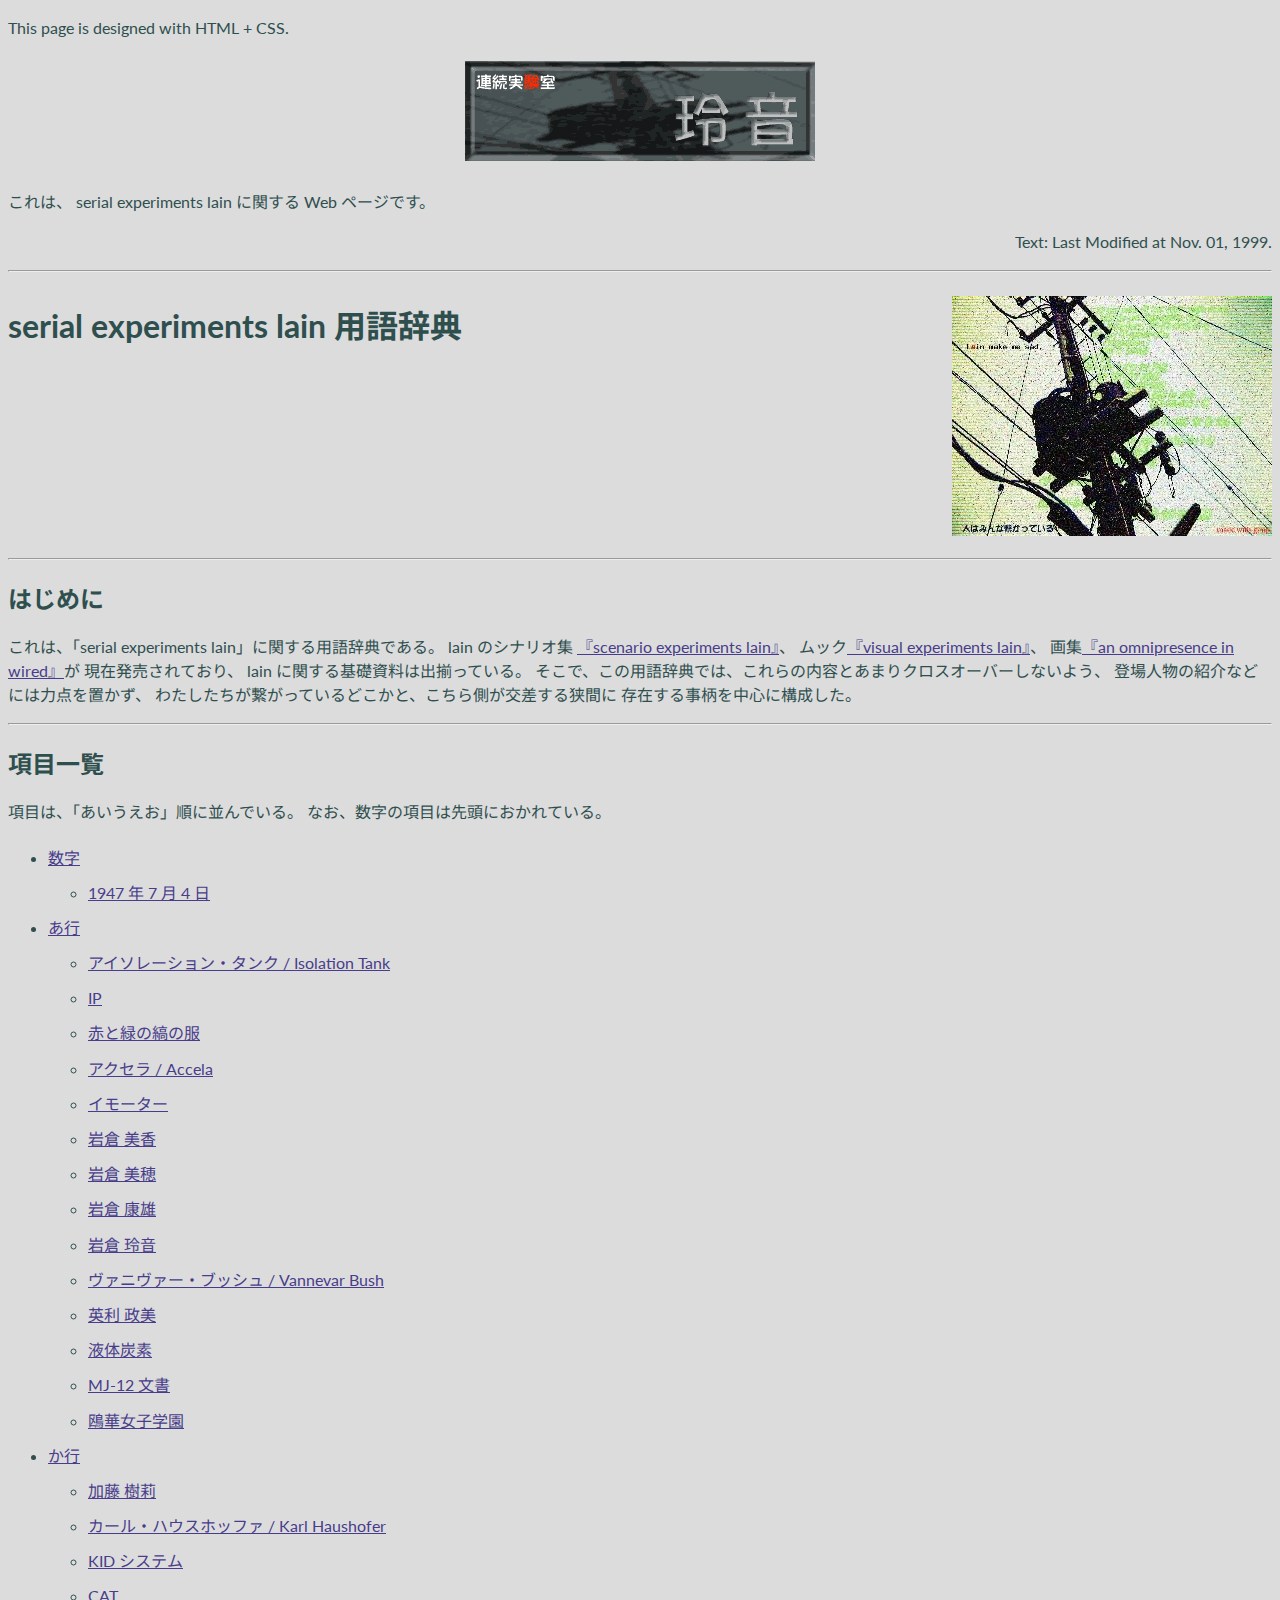
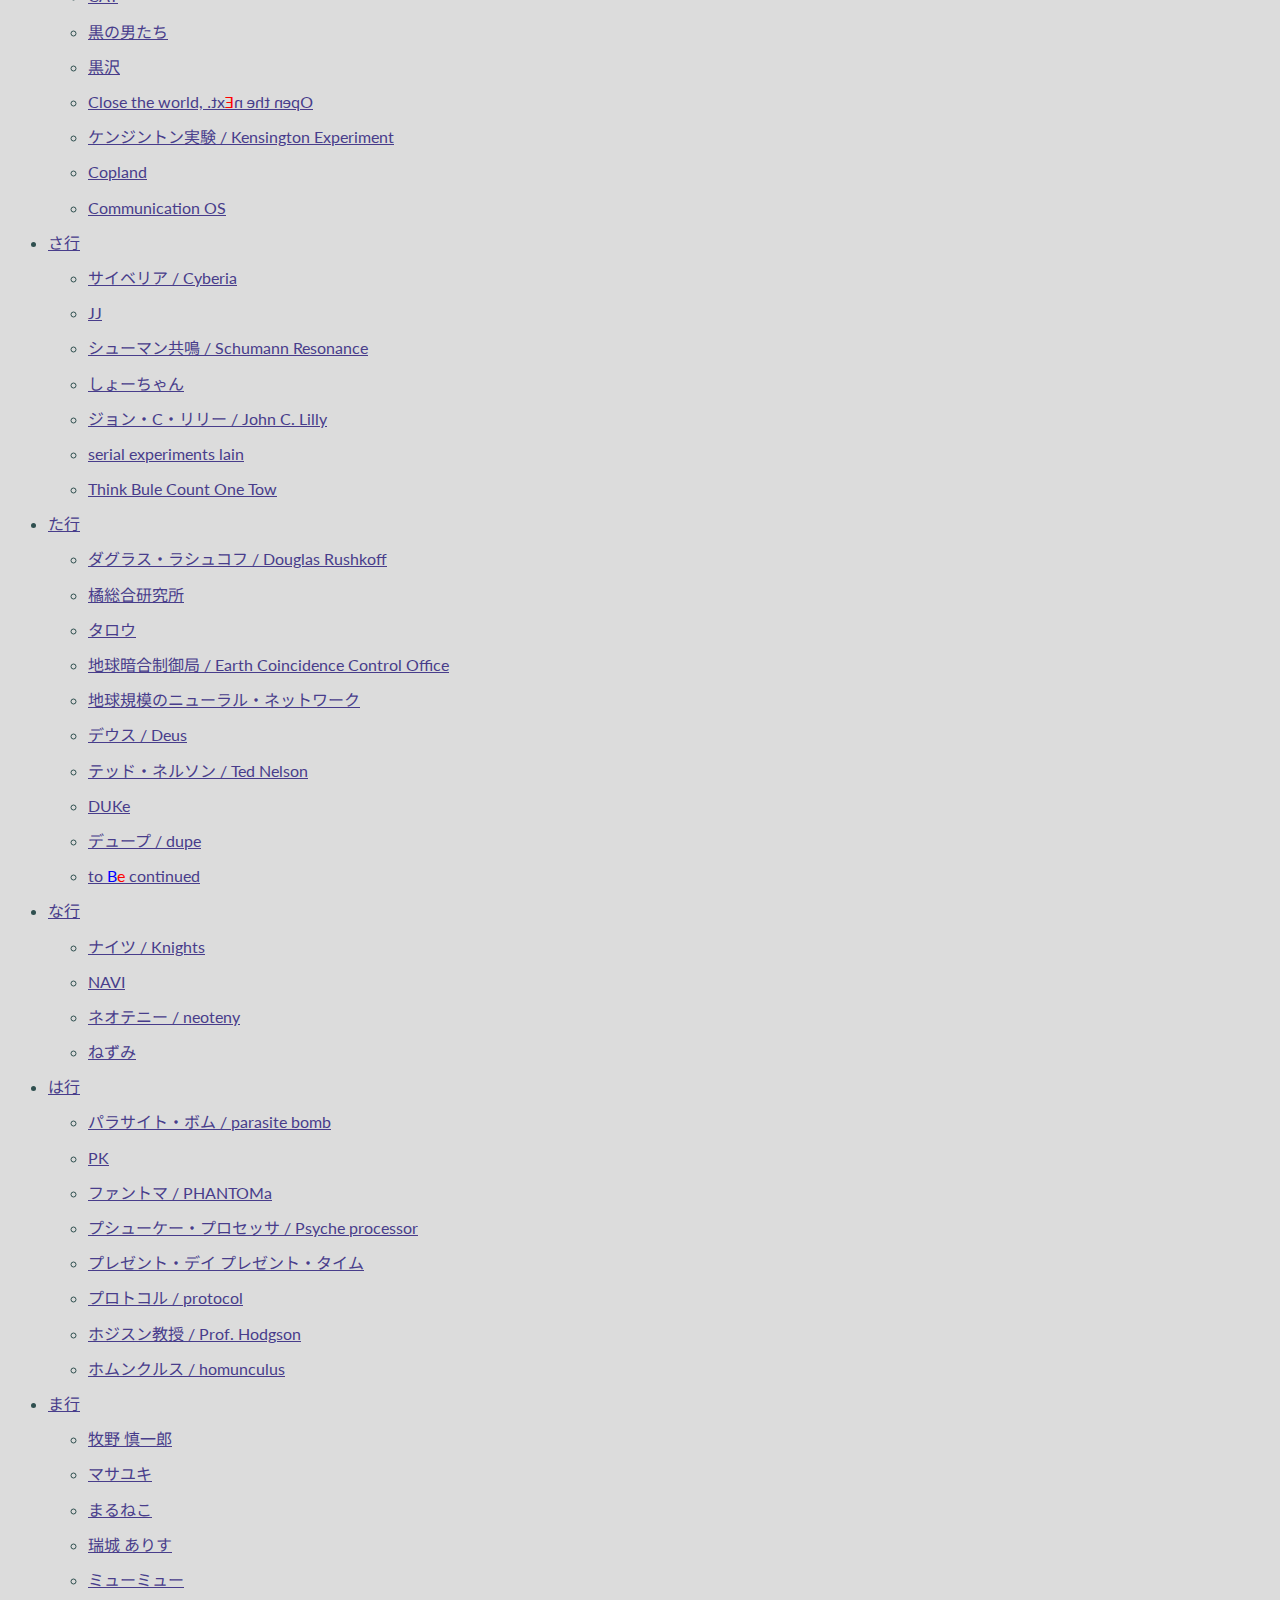
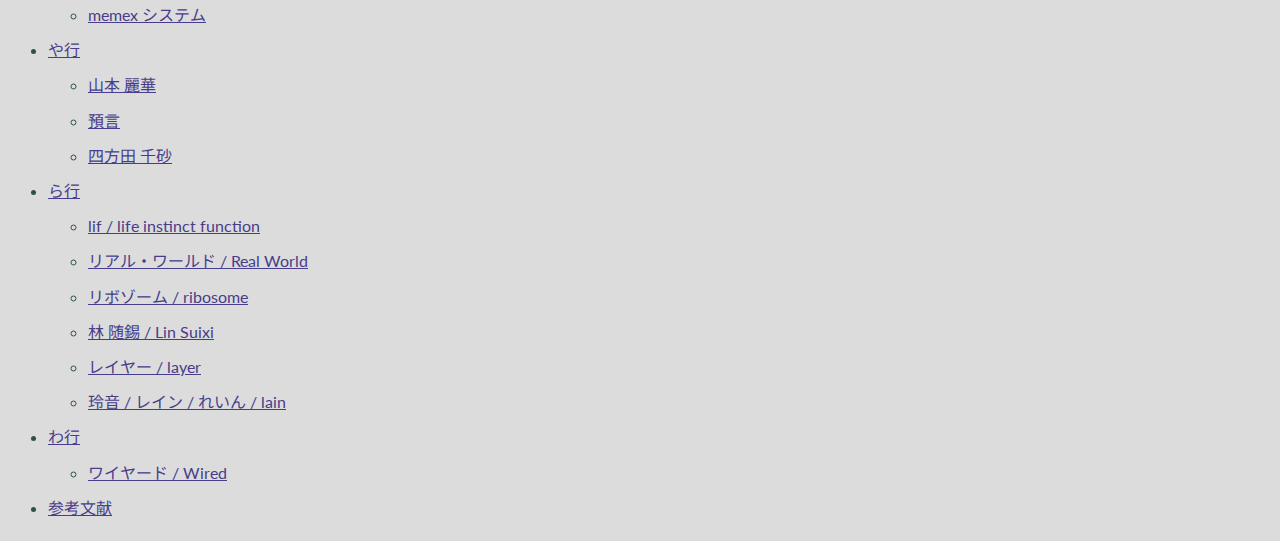
==== commit eb463250: "idの変更、フォントの指定" ====
--- a/index.html
+++ b/index.html
@@ -5,6 +5,7 @@
 <meta http-equiv="X-UA-Compatible" content="IE=edge">
 <meta name="viewport" content="width=device-width, initial-scale=1">
 <link rev="made" href="mailto:kokubo@hi-tech.ac.jp">
+<link href="https://fonts.googleapis.com/css?family=Lato:400,700|Noto+Sans+JP:400,700" rel="stylesheet">
 <link rel="stylesheet" type="text/css" href="lain.css">
  <title>serial experiments station lain</title>
 </head>
@@ -32,9 +33,9 @@
 <p>
 これは、「serial experiments lain」に関する用語辞典である。
  lain のシナリオ集
-<a href="ref.html#scenario">『scenario experiments lain』</a>、
-ムック<a href="ref.html#visual">『visual experiments lain』</a>、
-画集<a href="ref.html#omnipresence">『an omnipresence in wired』</a>が
+<a href="ref.html#scenario-experiments-lain-the-series">『scenario experiments lain』</a>、
+ムック<a href="ref.html#visual-experiments-lain">『visual experiments lain』</a>、
+画集<a href="ref.html#an-omnipresence-in-wired">『an omnipresence in wired』</a>が
 現在発売されており、 lain に関する基礎資料は出揃っている。
 そこで、この用語辞典では、これらの内容とあまりクロスオーバーしないよう、
 登場人物の紹介などには力点を置かず、
@@ -55,118 +56,118 @@
  <li>
   <p><a href="num.html">数字</a></p>
   <ul>
-   <li><p><a href="num.html#1947">1947 年 7 月 4 日</a></p></li>
+   <li><p><a href="num.html#roswell-ufo-incident">1947 年 7 月 4 日</a></p></li>
   </ul>
  </li>
  <li>
   <p><a href="a.html">あ行</a></p>
   <ul>
-   <li><p><a href="a.html#isolation">アイソレーション・タンク / Isolation Tank</a></p></li>
-   <li><p><a href="a.html#IP">IP</a></p></li>
-   <li><p><a href="a.html#redgreen">赤と緑の縞の服</a></p></li>
-   <li><p><a href="a.html#Accela">アクセラ / Accela</a></p></li>
+   <li><p><a href="a.html#isolation-tank">アイソレーション・タンク / Isolation Tank</a></p></li>
+   <li><p><a href="a.html#ip">IP</a></p></li>
+   <li><p><a href="a.html#little-people">赤と緑の縞の服</a></p></li>
+   <li><p><a href="a.html#accela">アクセラ / Accela</a></p></li>
    <li><p><a href="a.html#immortor">イモーター</a></p></li>
-   <li><p><a href="a.html#Mika">岩倉 美香</a></p></li>
-   <li><p><a href="a.html#Miho">岩倉 美穂</a></p></li>
-   <li><p><a href="a.html#Yasuo">岩倉 康雄</a></p></li>
-   <li><p><a href="a.html#lain">岩倉 玲音</a></p></li>
-   <li><p><a href="a.html#Vannevar">ヴァニヴァー・ブッシュ / Vannevar Bush</a></p></li>
-   <li><p><a href="a.html#Eiri">英利 政美</a></p></li>
-   <li><p><a href="a.html#liquidcarbon">液体炭素</a></p></li>
-   <li><p><a href="a.html#MJ-12">MJ-12 文書</a></p></li>
-   <li><p><a href="a.html#Ouka">鴎華女子学園</a></p></li>
+   <li><p><a href="a.html#mika-iwakura">岩倉 美香</a></p></li>
+   <li><p><a href="a.html#miho-iwakura">岩倉 美穂</a></p></li>
+   <li><p><a href="a.html#yasuo-iwakura">岩倉 康雄</a></p></li>
+   <li><p><a href="a.html#lain-iwakura">岩倉 玲音</a></p></li>
+   <li><p><a href="a.html#vannevar-bush">ヴァニヴァー・ブッシュ / Vannevar Bush</a></p></li>
+   <li><p><a href="a.html#masami-eiri">英利 政美</a></p></li>
+   <li><p><a href="a.html#liquid-carbon">液体炭素</a></p></li>
+   <li><p><a href="a.html#mj-12">MJ-12 文書</a></p></li>
+   <li><p><a href="a.html#ouka-joshi-gakuen">鴎華女子学園</a></p></li>
   </ul>
  </li>
  <li>
   <p><a href="ka.html">か行</a></p>
   <ul>
-   <li><p><a href="ka.html#Juri">加藤 樹莉</a></p></li>
-   <li><p><a href="ka.html#Haushofer">カール・ハウスホッファ / Karl Haushofer</a></p></li>
-   <li><p><a href="ka.html#KIDs">KID システム</a></p></li>
-   <li><p><a href="ka.html#CAT">CAT</a></p></li>
-   <li><p><a href="ka.html#MIB">黒の男たち</a></p></li>
-   <li><p><a href="ka.html#Kurosawa">黒沢</a></p></li>
-   <li><p><a href="ka.html#nExt"><span class="love-letter-tw">Close the world, <span class="mirror">Open the n<span class="red">E</span>xt.</span></span></a></p></li>
-   <li><p><a href="ka.html#Kensington">ケンジントン実験 / Kensington Experiment</a></p></li>
-   <li><p><a href="ka.html#Copland">Copland</a></p></li>
-   <li><p><a href="ka.html#COS">Communication OS</a></p></li>
+   <li><p><a href="ka.html#juri-kato">加藤 樹莉</a></p></li>
+   <li><p><a href="ka.html#haushofer-karl">カール・ハウスホッファ / Karl Haushofer</a></p></li>
+   <li><p><a href="ka.html#kid-system">KID システム</a></p></li>
+   <li><p><a href="ka.html#cat">CAT</a></p></li>
+   <li><p><a href="ka.html#mib">黒の男たち</a></p></li>
+   <li><p><a href="ka.html#kurosawa">黒沢</a></p></li>
+   <li><p><a href="ka.html#close-the-world-open-the-next"><span class="love-letter-tw">Close the world, <span class="mirror">Open the n<span class="red">E</span>xt.</span></span></a></p></li>
+   <li><p><a href="ka.html#kensington-experiments">ケンジントン実験 / Kensington Experiment</a></p></li>
+   <li><p><a href="ka.html#copland">Copland</a></p></li>
+   <li><p><a href="ka.html#communication-os">Communication OS</a></p></li>
   </ul>
  </li>
  <li>
   <p><a href="sa.html">さ行</a></p>
   <ul>
-   <li><p><a href="sa.html#Cyberia">サイベリア / Cyberia</a></p></li>
-   <li><p><a href="sa.html#JJ">JJ</a></p></li>
-   <li><p><a href="sa.html#Schumann">シューマン共鳴 / Schumann Resonance</a></p></li>
-   <li><p><a href="sa.html#Shochan">しょーちゃん</a></p></li>
-   <li><p><a href="sa.html#Lilly">ジョン・C・リリー / John C. Lilly</a></p></li>
-   <li><p><a href="sa.html#lain">serial experiments lain</a></p></li>
-   <li><p><a href="sa.html#Password">Think Bule Count One Tow</a></p></li>
+   <li><p><a href="sa.html#cyberia">サイベリア / Cyberia</a></p></li>
+   <li><p><a href="sa.html#jj">JJ</a></p></li>
+   <li><p><a href="sa.html#schumann-resonance">シューマン共鳴 / Schumann Resonance</a></p></li>
+   <li><p><a href="sa.html#shochan">しょーちゃん</a></p></li>
+   <li><p><a href="sa.html#john-lilly">ジョン・C・リリー / John C. Lilly</a></p></li>
+   <li><p><a href="sa.html#serial-experiments-lain">serial experiments lain</a></p></li>
+   <li><p><a href="sa.html#think-bule-count-one-tow">Think Bule Count One Tow</a></p></li>
   </ul>
  </li>
  <li>
   <p><a href="ta.html">た行</a></p>
   <ul>
-   <li><p><a href="ta.html#Rushkoff">ダグラス・ラシュコフ / Douglas Rushkoff</a></p></li>
-   <li><p><a href="ta.html#Tachibana">橘総合研究所</a></p></li>
-   <li><p><a href="ta.html#Taro">タロウ</a></p></li>
-   <li><p><a href="ta.html#ECCO">地球暗合制御局 / Earth Coincidence Control Office</a></p></li>
-   <li><p><a href="ta.html#Gaia">地球規模のニューラル・ネットワーク</a></p></li>
-   <li><p><a href="ta.html#Deus">デウス / Deus</a></p></li>
-   <li><p><a href="ta.html#Nelson">テッド・ネルソン / Ted Nelson</a></p></li>
-   <li><p><a href="ta.html#DUKe">DUKe</a></p></li>
+   <li><p><a href="ta.html#douglas-rushkoff">ダグラス・ラシュコフ / Douglas Rushkoff</a></p></li>
+   <li><p><a href="ta.html#tachibana-research-institute">橘総合研究所</a></p></li>
+   <li><p><a href="ta.html#taro">タロウ</a></p></li>
+   <li><p><a href="ta.html#earth-coincidence-control-office">地球暗合制御局 / Earth Coincidence Control Office</a></p></li>
+   <li><p><a href="ta.html#world-wide-neural-network">地球規模のニューラル・ネットワーク</a></p></li>
+   <li><p><a href="ta.html#deus">デウス / Deus</a></p></li>
+   <li><p><a href="ta.html#ted-nelson">テッド・ネルソン / Ted Nelson</a></p></li>
+   <li><p><a href="ta.html#duke">DUKe</a></p></li>
    <li><p><a href="ta.html#dupe">デュープ / dupe</a></p></li>
-   <li><p><a href="ta.html#Be">to <span class="blue">B</span><span class="red">e</span> continued</a></p></li>
+   <li><p><a href="ta.html#be">to <span class="blue">B</span><span class="red">e</span> continued</a></p></li>
   </ul>
  </li>
  <li>
   <p><a href="na.html">な行</a></p>
   <ul>
-   <li><p><a href="na.html#Knights">ナイツ / Knights</a></p></li>
-   <li><p><a href="na.html#NAVI">NAVI</a></p></li>
+   <li><p><a href="na.html#knights">ナイツ / Knights</a></p></li>
+   <li><p><a href="na.html#navi">NAVI</a></p></li>
    <li><p><a href="na.html#neoteny">ネオテニー / neoteny</a></p></li>
-   <li><p><a href="na.html#Nezumi">ねずみ</a></p></li>
+   <li><p><a href="na.html#nezumi">ねずみ</a></p></li>
   </ul>
  </li>
  <li>
   <p><a href="ha.html">は行</a></p>
   <ul>
-   <li><p><a href="ha.html#parasite">パラサイト・ボム / parasite bomb</a></p></li>
-   <li><p><a href="ha.html#PK">PK</a></p></li>
-   <li><p><a href="ha.html#PHANTOMa">ファントマ / PHANTOMa</a></p></li>
-   <li><p><a href="ha.html#Psyche">プシューケー・プロセッサ / Psyche processor</a></p></li>
-   <li><p><a href="ha.html#present">プレゼント・デイ プレゼント・タイム</a></p></li>
+   <li><p><a href="ha.html#parasite-bomb">パラサイト・ボム / parasite bomb</a></p></li>
+   <li><p><a href="ha.html#pk">PK</a></p></li>
+   <li><p><a href="ha.html#phantoma">ファントマ / PHANTOMa</a></p></li>
+   <li><p><a href="ha.html#psyche-processor">プシューケー・プロセッサ / Psyche processor</a></p></li>
+   <li><p><a href="ha.html#present-day-present-time">プレゼント・デイ プレゼント・タイム</a></p></li>
    <li><p><a href="ha.html#protocol">プロトコル / protocol</a></p></li>
-   <li><p><a href="ha.html#Hodgson">ホジスン教授 / Prof. Hodgson</a></p></li>
+   <li><p><a href="ha.html#prof-hodgson">ホジスン教授 / Prof. Hodgson</a></p></li>
    <li><p><a href="ha.html#homunlculus">ホムンクルス / homunculus</a></p></li>
   </ul>
  </li>
  <li>
   <p><a href="ma.html">ま行</a></p>
   <ul>
-   <li><p><a href="ma.html#Shinichirou">牧野 慎一郎</a></p></li>
-   <li><p><a href="ma.html#Masayuki">マサユキ</a></p></li>
-   <li><p><a href="ma.html#Maruneko">まるねこ</a></p></li>
-   <li><p><a href="ma.html#Alice">瑞城 ありす</a></p></li>
-   <li><p><a href="ma.html#MyuMyu">ミューミュー</a></p></li>
-   <li><p><a href="ma.html#memex">memex システム</a></p></li>
+   <li><p><a href="ma.html#shinichirou-makino">牧野 慎一郎</a></p></li>
+   <li><p><a href="ma.html#masayuki">マサユキ</a></p></li>
+   <li><p><a href="ma.html#maruneko">まるねこ</a></p></li>
+   <li><p><a href="ma.html#alice-mizuki">瑞城 ありす</a></p></li>
+   <li><p><a href="ma.html#myumyu">ミューミュー</a></p></li>
+   <li><p><a href="ma.html#memex-system">memex システム</a></p></li>
   </ul>
  </li>
  <li>
   <p><a href="ya.html">や行</a></p>
   <ul>
-   <li><p><a href="ya.html#Reika">山本 麗華</a></p></li>
+   <li><p><a href="ya.html#reika-yamamoto">山本 麗華</a></p></li>
    <li><p><a href="ya.html#prophecy">預言</a></p></li>
-   <li><p><a href="ya.html#Chisa">四方田 千砂</a></p></li>
+   <li><p><a href="ya.html#chisa-yomoda">四方田 千砂</a></p></li>
   </ul>
  </li>
  <li>
   <p><a href="ra.html">ら行</a></p>
   <ul>
    <li><p><a href="ra.html#lif">lif / life instinct function</a></p></li>
-   <li><p><a href="ra.html#RealWorld">リアル・ワールド / Real World</a></p></li>
+   <li><p><a href="ra.html#real-world">リアル・ワールド / Real World</a></p></li>
    <li><p><a href="ra.html#ribosome">リボゾーム / ribosome</a></p></li>
-   <li><p><a href="ra.html#Lin">林 随錫 / Lin Suixi</a></p></li>
+   <li><p><a href="ra.html#lin-suixi">林 随錫 / Lin Suixi</a></p></li>
    <li><p><a href="ra.html#layer">レイヤー / layer</a></p></li>
    <li><p><a href="ra.html#lain">玲音 / レイン / れいん / lain</a></p></li>
   </ul>
@@ -174,7 +175,7 @@
  <li>
   <p><a href="wa.html">わ行</a></p>
   <ul>
-   <li><p><a href="wa.html#Wired">ワイヤード / Wired</a></p></li>
+   <li><p><a href="wa.html#wired">ワイヤード / Wired</a></p></li>
   </ul>
  </li>
  <li>
--- a/lain.css
+++ b/lain.css
@@ -3,6 +3,7 @@
 body {
     background: rgb(220, 220, 220);
     color: rgb(47, 79, 79);
+    font-family: 'Lato', 'Noto Sans JP', '游ゴシック Medium', '游ゴシック体', 'Yu Gothic Medium', YuGothic, 'ヒラギノ角ゴ ProN', 'Hiragino Kaku Gothic ProN', 'メイリオ', Meiryo, 'ＭＳ Ｐゴシック', 'MS PGothic', sans-serif;
 }
 
 a:link {
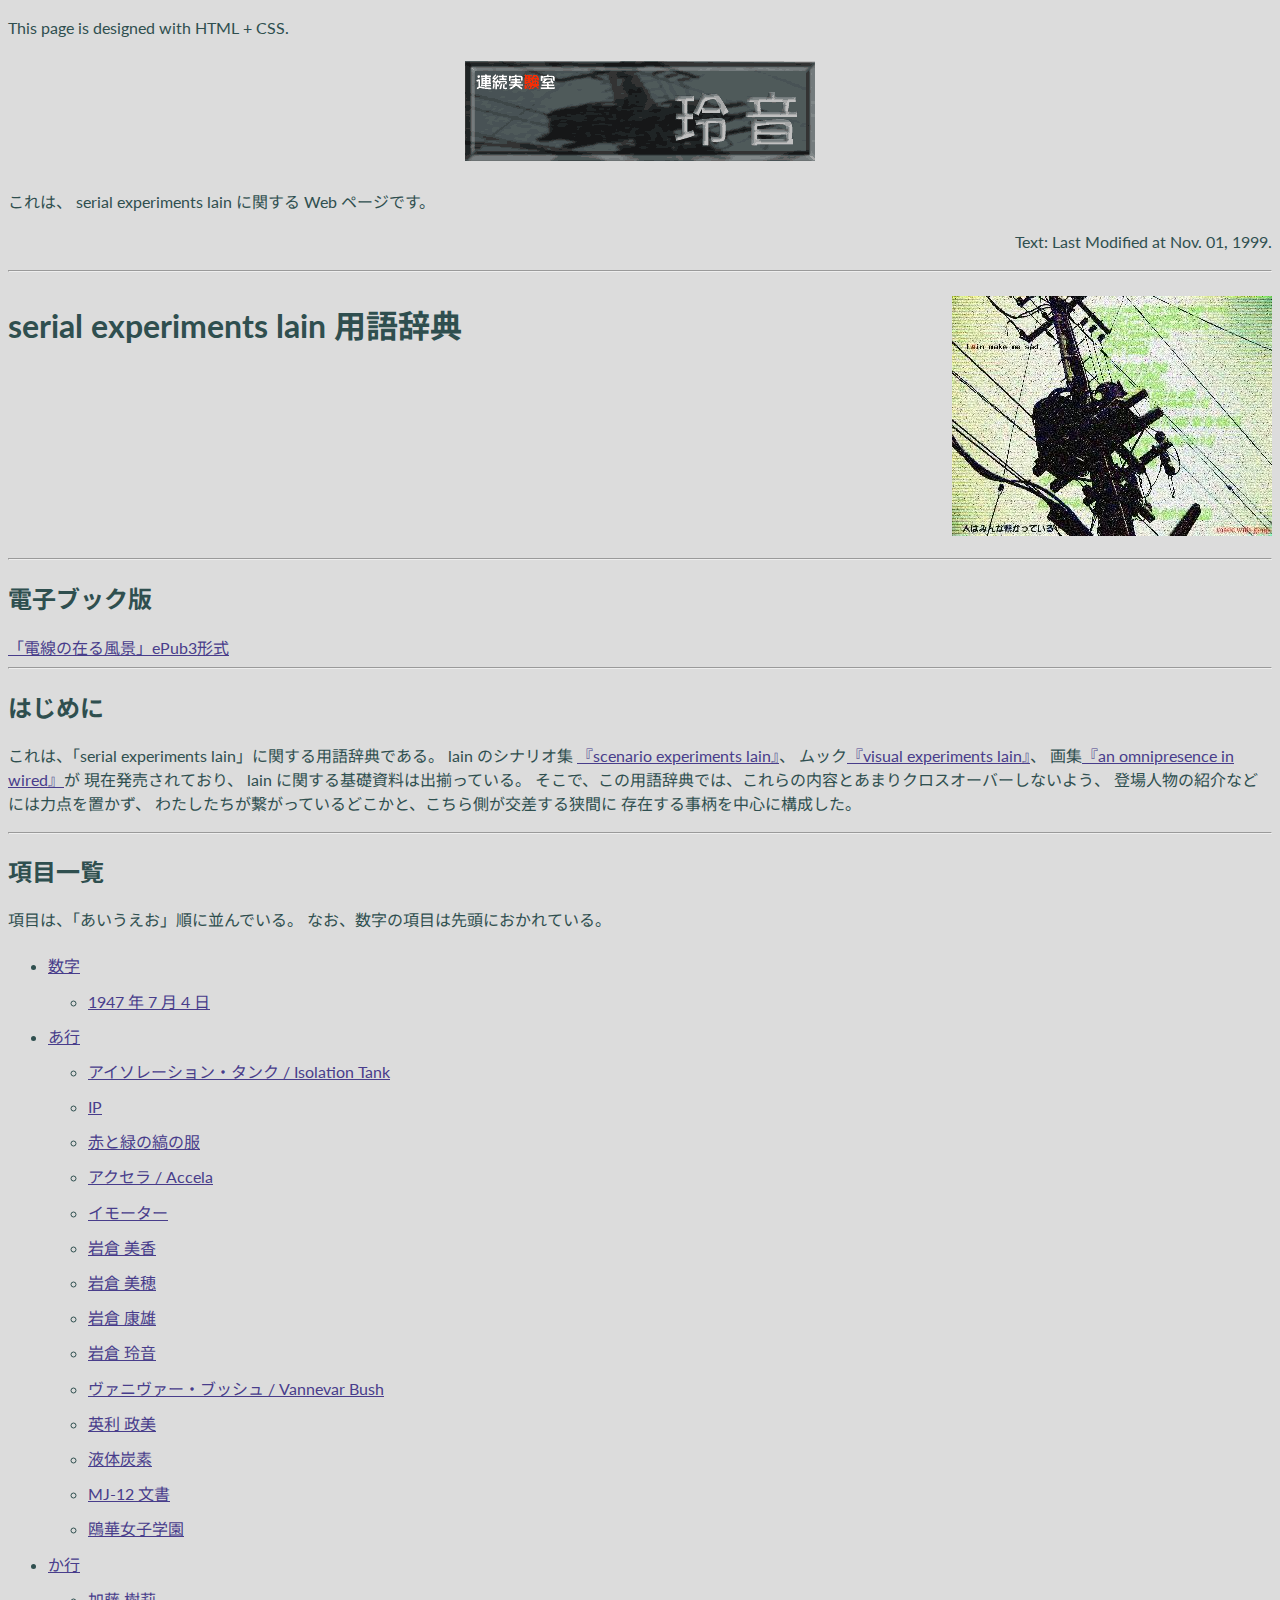
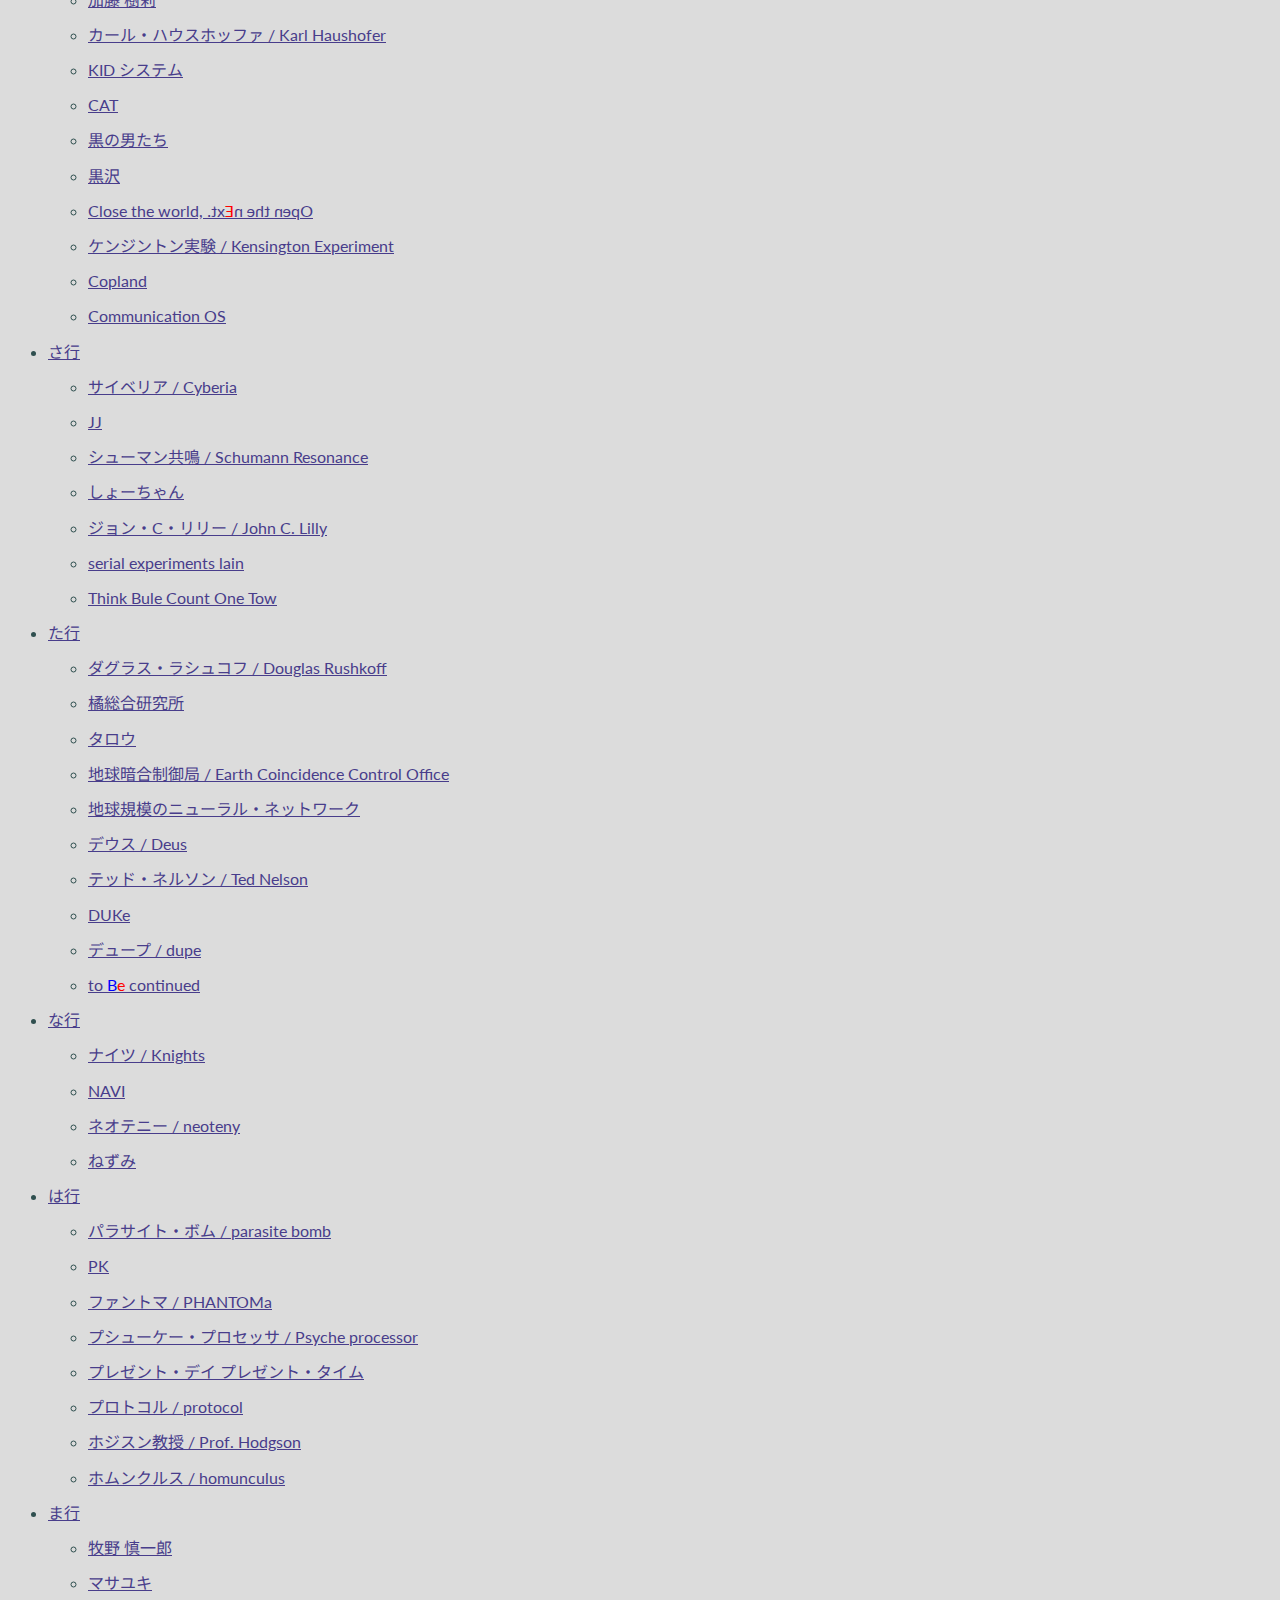
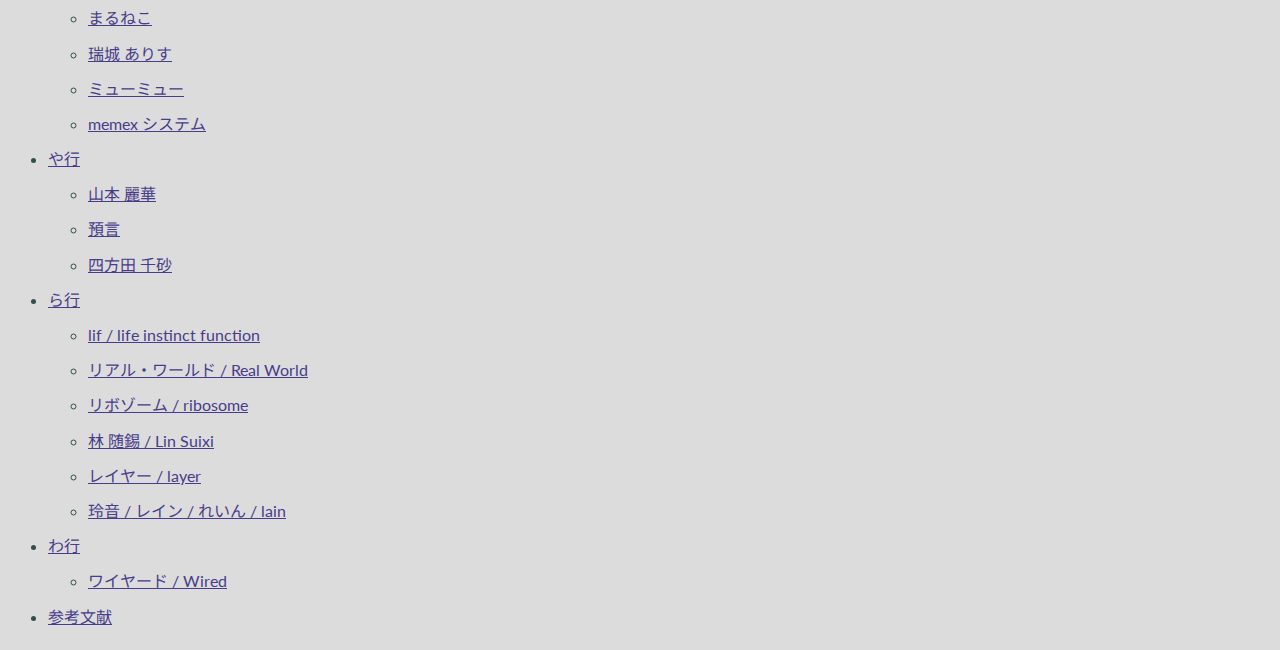
==== commit 83ed77bc: "ePub版の作成" ====
--- a/index.html
+++ b/index.html
@@ -26,6 +26,11 @@
 
 <h1 class="denchu-left">serial experiments lain 用語辞典</h1>
 <p class="denchu-right"><img src="Denchu.jpg" alt=""></p>
+
+<hr>
+
+<h2>電子ブック版</h2>
+<a href="https://github.com/akokubo/lain/raw/master/epub/lain-jargon-file.epub">「電線の在る風景」ePub3形式</a>
 
 <hr>
 
